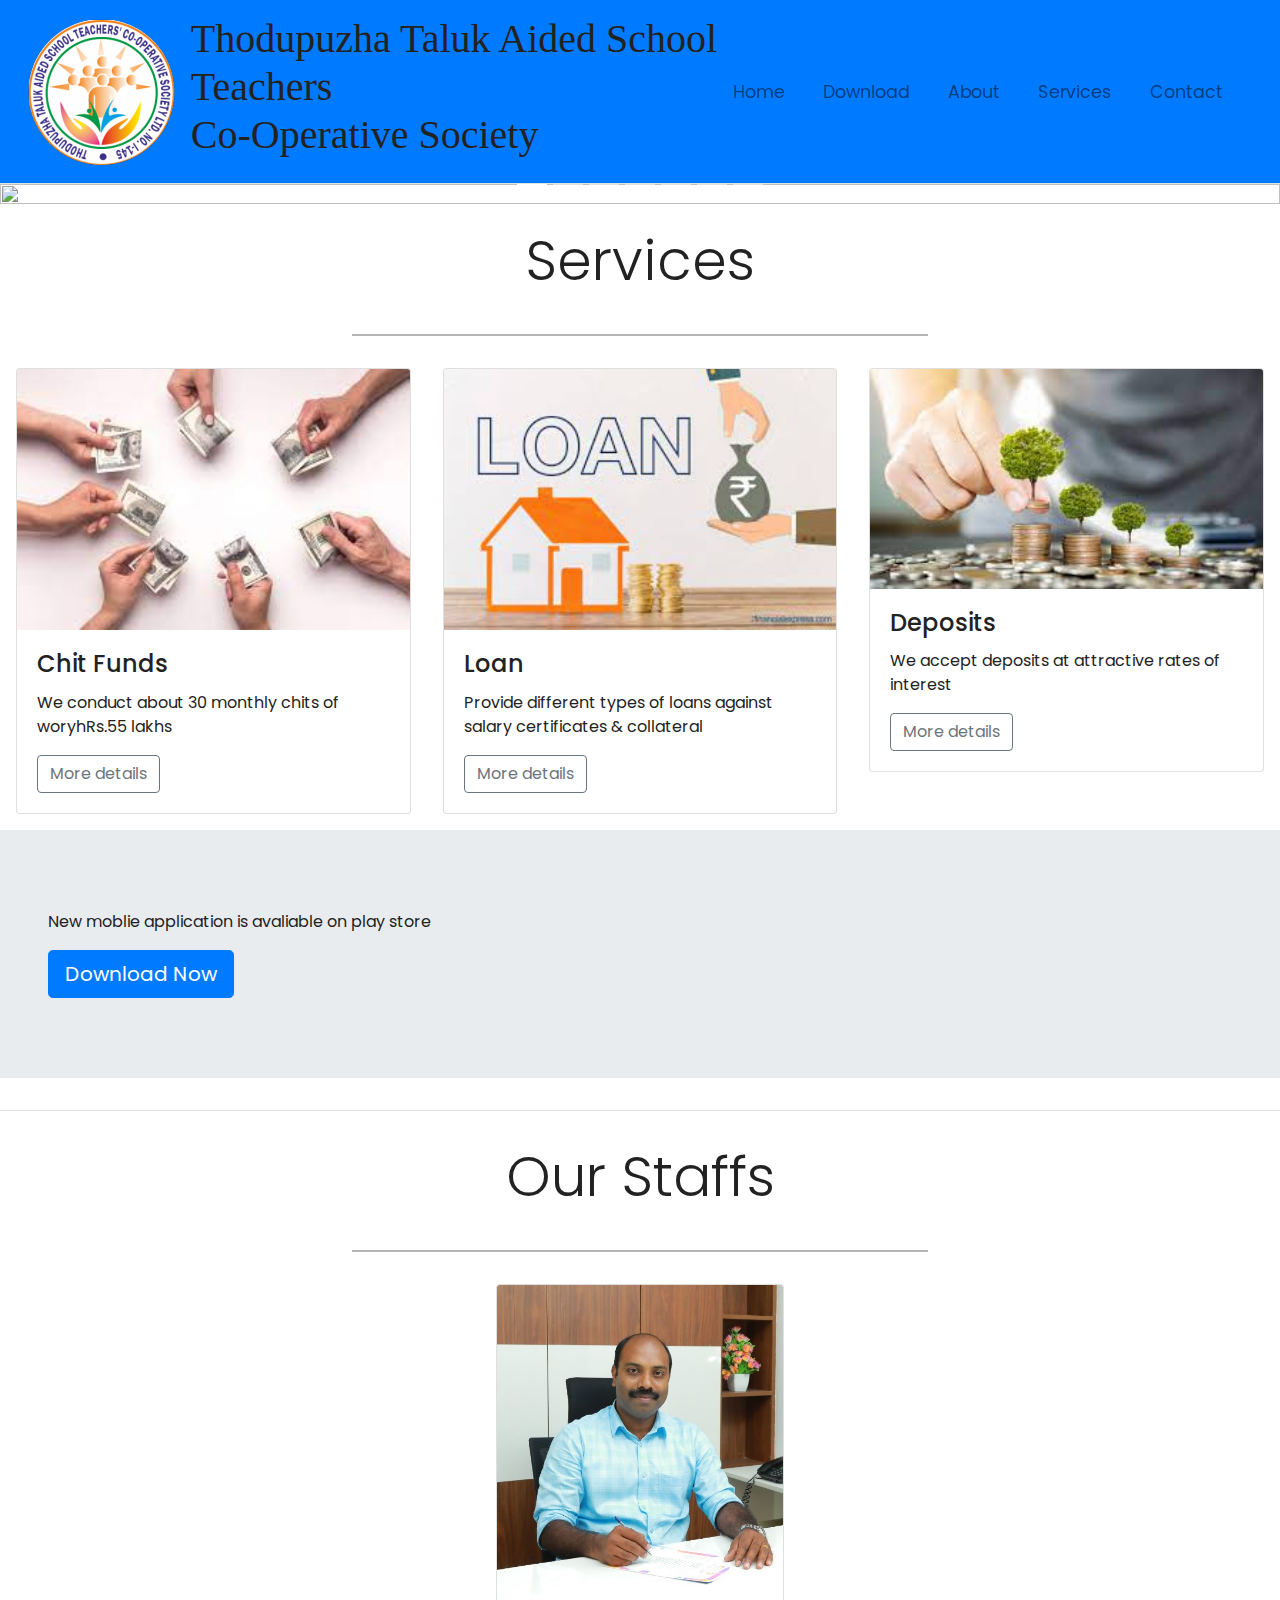
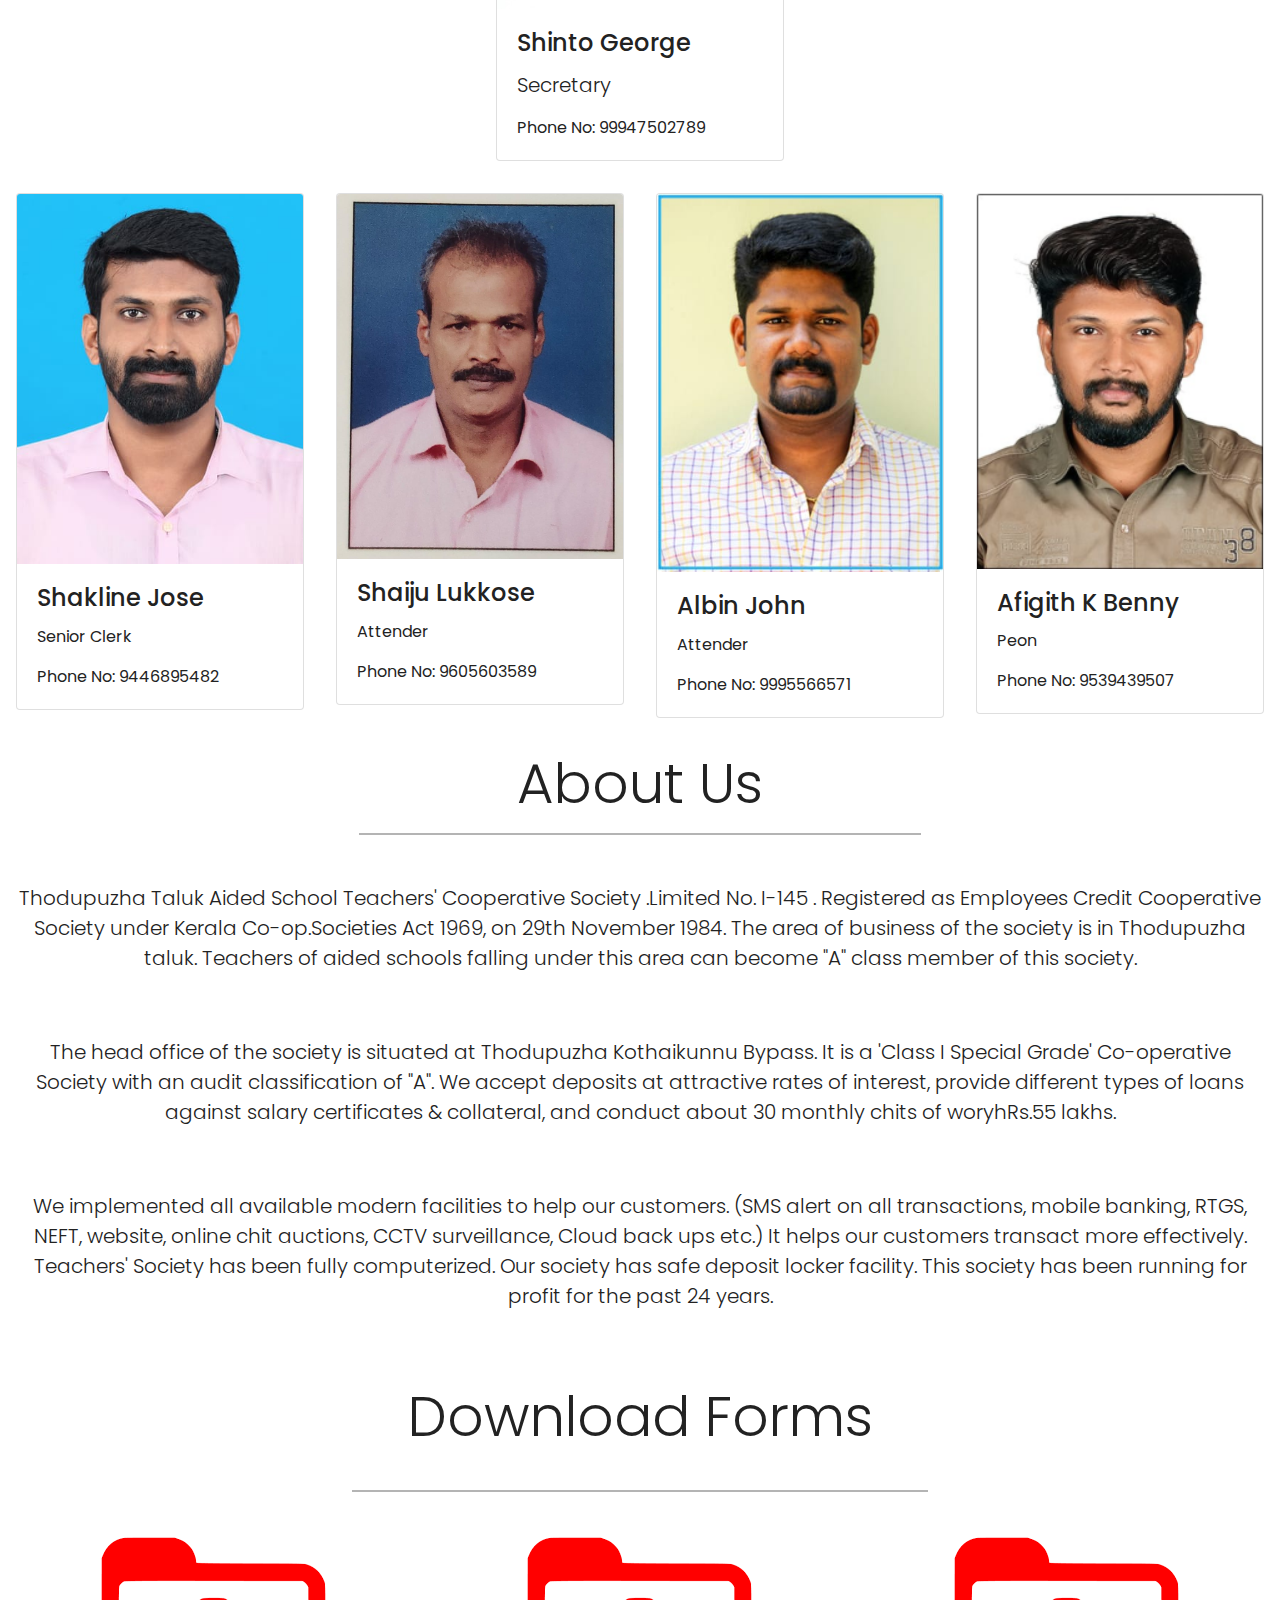
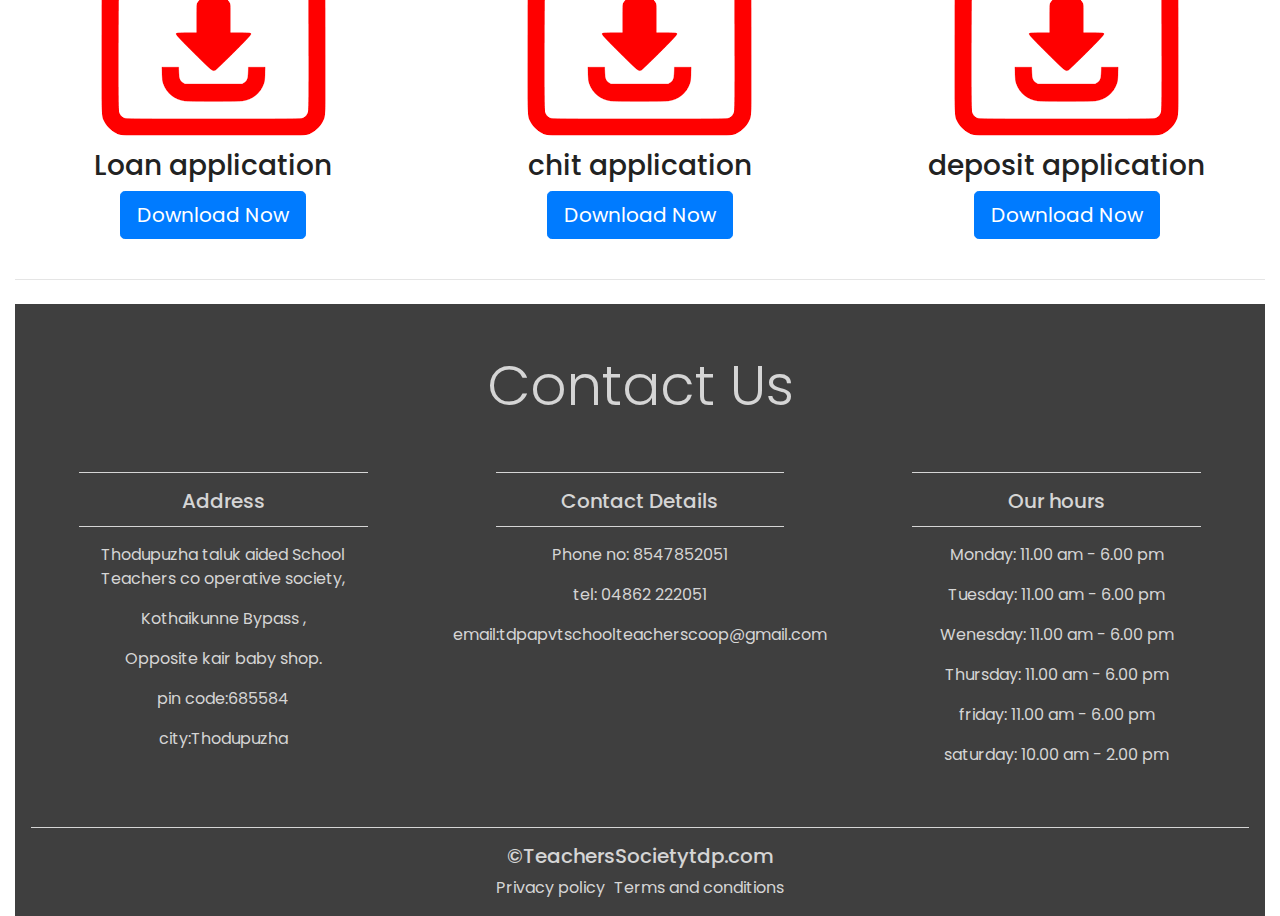
==== index.html @ 897fb033 "Add files via upload" ====
<!DOCTYPE html>
<html lang="en">
<head>
	<meta charset="utf-8">
	<meta name="viewport" content="width=device-width, initial-scale=1">
	<title>Thodupuzha Taluk Aided School Teachers Co-Operative Society</title>
    <link rel="icon" href="image\favicon.ico">
	<link rel="stylesheet" href="https://maxcdn.bootstrapcdn.com/bootstrap/4.0.0/css/bootstrap.min.css">
	<script src="https://ajax.googleapis.com/ajax/libs/jquery/3.3.1/jquery.min.js"></script>
	<script src="https://cdnjs.cloudflare.com/ajax/libs/popper.js/1.12.9/umd/popper.min.js"></script>
	<script src="https://maxcdn.bootstrapcdn.com/bootstrap/4.0.0/js/bootstrap.min.js"></script>
	<script src="https://use.fontawesome.com/releases/v5.0.8/js/all.js"></script>
	<link href="style.css" rel="stylesheet">
</head>
<body>
   
<!-- Navigation -->

        
        <nav class="navbar navbar-expand-md navbar-light  bg-primary nav-tabs nav-pills sticky-top">
    
        <div class="container-fluid">
            <a class="navbar-brand" href="#"><img src="image/Logo.png"></a>
            <h1 class="head"> Thodupuzha Taluk Aided School Teachers<br>Co-Operative Society</h1>
        <button class=" navbar-toggler" type="button" data-toggle="collapse"
     data-target="#navbarResponsive">
    <span class="navbar-toggler-icon"></span>
</button>    
   <div class="collapse navbar-collapse" id="navbarResponsive">
    <ul class="navbar-nav ml-auto">
        <li class="nav-item">
            <a class="nav-link" href="#" >Home</a>
        </li>
        <li class="nav-item">
            <a class="nav-link" href="#download">Download</a>
        </li>
        <li class="nav-item">
            <a class="nav-link" href="#about">About</a>
        </li>
        <li class="nav-item">
            <a class="nav-link" href="#services">Services</a>
        </li>
        <li class="nav-item">
            <a class="nav-link" href="#contact">Contact</a>
        </li>
    </ul>
   </div> 

  </div>
</nav>
    

<!--- Image Slider -->

<div id="slides" class="carousel slide" data-ride="carousel">
    <ul class="carousel-indicators">
        <li data-target ="#slides" data-slide-to="0" class="active"></li>
        <li data-target ="#slides" data-slide-to="1"></li>
        <li data-target ="#slides" data-slide-to="2"></li>
        <li data-target ="#slides" data-slide-to="3"></li>
        <li data-target ="#slides" data-slide-to="4"></li>
        <li data-target ="#slides" data-slide-to="5"></li>
        <li data-target ="#slides" data-slide-to="6"></li>
    </ul>
<div class="carousel-inner">
    <div class="carousel-item active">
        <img src="image\home1.JPG">
        <div class="carousel-caption">
            <h1 class="display-2">Thodupuzha

            </h1>
            <h3> Taluk Aided School Teachers Co-Operative Society</h3>
        </div>
    </div>
    <div class="carousel-item">
        <img src="image\home2.JPG">
    </div>
    <div class="carousel-item">
        <img src="image\home3.JPG">
    </div>
    <div class="carousel-item">
        <img src="image\home4.JPG">
    </div>
    <div class="carousel-item">
        <img src="image\home5.JPG">
    </div>
    <div class="carousel-item">
        <img src="image\home6.JPG">
    </div>
    <div class="carousel-item">
        <img src="image\home7.jpeg">
    </div>
    
</div>
</div>
</div>



<!--- services-->

<div class="container-fluid padding">
    <div class="row welcome text-center">
        <div class="col-12">
            <h1 id="services" class="display-4">Services</h1>
        </div>
        <hr class="hor">
    </div>
</div>

<div class="container-fluid padding">
    <div class="row padding">
        <div class="col-md-4">
            <div class="card">
                <img class="card-img-top"  src="image\chit.jpg">
                <div class="card-body">
                    <h4 class="card-title">Chit Funds</h4>
                    <p class="card-text">We conduct about 30 monthly chits of woryhRs.55 lakhs</p>
                    <a href="chit.html" class="btn btn-outline-secondary" >More details</a>
                </div>
            </div>
        </div>
        <div class="col-md-4">
            <div class="card">
                <img class="card-img-top"  src="image\loan.jpg">
                <div class="card-body">
                    <h4 class="card-title">Loan</h4>
                    <p class="card-text">Provide different types of loans against salary certificates & collateral</p>
                    <a href="loan.html" class="btn btn-outline-secondary" >More details</a>
                </div>
            </div>
        </div>
        
        <div class="col-md-4">
            <div class="card">
                <img class="card-img-top"  src="image\deposit.jpg">
                <div class="card-body">
                    <h4 class="card-title">Deposits</h4>
                    <p class="card-text">We accept deposits at attractive rates of interest</p>
                    <a href="deposit.html" class="btn btn-outline-secondary" >More details</a>
                </div>
            </div>
        </div>
    </div>
</div>
<!--- Jumbotron -->

<div class="container-fluid">
    <div class="row jumbotron">
        <div class="col-xs-12 col-sm-12 col-md-9 col-ig col-xl-10" margin="auto">
            <p "class="lead">New moblie application is avaliable on play store
            
           </p>
           <a href="#"><button type="button" class=" btn btn-primary btn-lg">Download Now</button></a>
        </div>
        
        

    </div>
</div>
<hr>
<!---Our Staff-->
<div class="container-fluid padding">
    <div class="row welcome text-center">
        <div class="col-12">
            <h1 id="services" class="display-4">Our Staffs</h1>
        </div>
        <hr class="hor">
    </div>
</div>
<div class="col-md-3 "style="margin:0 auto ;">
    <div class="card" ">
        <img class="card-img-top"  src="image\shinto.jpg">
        <div class="card-body">
            <h4 class="card-title">Shinto George</h4>
            <p class="card-text lead" >Secretary</p>
            <p class="card-text">Phone No: 99947502789</p>
        </div>
    </div>
</div>

<div class="container-fluid padding">
    <div class="row padding">
        
        <div class="col-md-3">
            <div class="card">
                <img class="card-img-top"  src="image\Shankline.jpg">
                <div class="card-body">
                    <h4 class="card-title">Shakline Jose</h4>
                    <p class="card-text " >Senior Clerk</p>
                    <p class="card-text">Phone No: 9446895482</p>
                </div>
            </div>
        </div>
        <div class="col-md-3">
            <div class="card">
                <img class="card-img-top"  src="image\shaiju.jpg">
                <div class="card-body">
                    <h4 class="card-title">Shaiju Lukkose </h4>
                    <p class="card-text">Attender</p>
                    <p class="card-text">Phone No: 9605603589</p>
                </div>
            </div>
        </div>
        <div class="col-md-3">
            <div class="card">
                <img class="card-img-top"  src="image\albin.jpg">
                <div class="card-body">
                    <h4 class="card-title">Albin John</h4>
                    <p class="card-text" >Attender</p>
                    <p class="card-text">Phone No: 9995566571</p>
                </div>
            </div>
        </div>
        <div class="col-md-3">
            <div class="card">
                <img class="card-img-top"  src="image\afi.png">
                <div class="card-body">
                    <h4 class="card-title">Afigith K Benny</h4>
                    <p class="card-text" >Peon</p>
                    <p class="card-text">Phone No: 9539439507</p>
                </div>
            </div>
        </div>
        
    </div>
</div>
<!--- About us -->

<div class="container-fluid padding">
    <div class="row welcome text-center">
        <div class="col-12">
            <h1 id="about" class="display-4">About Us</h1>
            <hr class="hor">
        </div>
        <hr>
        <div class="col-12">
           
                      <p class="lead">Thodupuzha Taluk Aided School Teachers' Cooperative Society .Limited No. I-145 . 
                        Registered as Employees Credit Cooperative Society under Kerala Co-op.Societies Act 1969, on 29th November 1984. 
                        The area of ​​business of the society is in Thodupuzha taluk.
                          Teachers of aided schools falling under this area can become "A" class member of this society. </p><br><br>
                         <p class="lead">The head office of the society is situated at Thodupuzha Kothaikunnu Bypass.                     
                        It is a 'Class I Special Grade' Co-operative Society with an audit classification of "A". 
                          We accept deposits at attractive rates of interest, provide different types of loans against salary certificates & collateral,
                           and conduct about 30 monthly chits of woryhRs.55 lakhs.</p><br><br>
                      
                        <p class="lead"> 
                           We implemented all available modern facilities to help our customers.  (SMS alert on all transactions, mobile banking, RTGS, NEFT, website, online chit auctions, CCTV surveillance, Cloud back ups etc.) It helps our customers  transact more effectively.  Teachers' Society has been fully computerized.  Our society has safe deposit locker facility.  This society has been running for profit for the past 24 years.
                        </p><br>
                  </div>
                 
                 
            </p>
        </div>
       
    </div>
   
</div>


<!--- Download -->

<div class="container-fluid padding">
    <div class="row welcome text-center">
        <div class="col-12">
            <h1 id="download" class="display-4">Download Forms</h1>
        </div>
        <hr class="hor">
    </div>
</div>

<div class="container-fluid padding">
    <div class="row text-center padding">
        <div class="col-xs-12 col-sm-6 col-md-4">
            <img src="image\pdficon.png">
            <h3>Loan application</h3>
            <a href="Forms\forms.pdf " download="true"><button type="button" class=" btn btn-primary btn-lg">Download Now</button></a>

        </div>
        <div class="col-xs-12 col-sm-6 col-md-4">
            <img src="image\pdficon.png">
            <h3>chit application</h3>
            <a href="Forms\forms.pdf " download="true"><button type="button" class=" btn btn-primary btn-lg">Download Now</button></a>

        </div>
        <div class="col-xs-12 col-sm-6 col-md-4">
            <img src="image\pdficon.png">
            <h3>deposit application</h3>
            <a href="Forms\forms.pdf " download="true"><button type="button" class=" btn btn-primary btn-lg">Download Now</button></a>

        </div>
    </div>
    <hr class="my-4">



<!--- Footer -->

<footer>
    <div class="container-fluid padding">
        <div class="row welcome text-center">
            <div class="col-12">
                <h1 id="contact" class="display-4">Contact Us</h1>
            </div>
            
        </div>
    </div>
    <div class="container-fluid padding">
    <div class="row text-center">
        
        <div class="col-md-4">
            <hr class="light">
            <h5>
                Address
            </h5>
            <hr class="light">
            <p>Thodupuzha taluk aided School <br>Teachers co operative society,</p>
            <p>Kothaikunne Bypass ,</p>
                <p>  Opposite kair baby shop.</p>
                <p></p>pin code:685584</p>
                <p>city:Thodupuzha</p>
            
           
            </div>

            <div class="col-md-4">
                <hr class="light">
                <h5>
                   Contact Details
                </h5>
                <hr class="light">
                <p>Phone no: 8547852051</p>
                <p>tel: 04862 222051</p>
                <p>email:<a href="tdpapvtschoolteacherscoop@gmail.com">tdpapvtschoolteacherscoop@gmail.com</a></p>
                <p></p>
             </div>
             <div class="col-md-4">
                <hr class="light">
                <h5>
                    Our hours
                </h5>
                <hr class="light">
                <p>Monday: 11.00 am - 6.00 pm</p>
                <p>Tuesday: 11.00 am - 6.00 pm</p>
                <p>Wenesday: 11.00 am - 6.00 pm</p>
                <p>Thursday: 11.00 am - 6.00 pm</p>
                <p>friday: 11.00 am - 6.00 pm</p>
                <p>saturday: 10.00 am - 2.00 pm</p>
                
                </div>
        <div class="col-md-12">
            <hr class="light-100">
            <h5>&copy;TeachersSocietytdp.com</h5>
            
            <a href="#" >Privacy policy</a>
            <a href="#" style="margin-left: 5px;">Terms and conditions</a>
        </div>
       
    </div>
    </div>
    </div>
</footer>



</body>
</html>
---- style.css ----
@import url('https://fonts.googleapis.com/css?family=Poppins:400,500,700');

html,body{
    font-family: 'poppins',sans-serif;
    height: 100%;
    width: 100%;
    color: #222;


}
.navbar{
    padding: .8rem;

}
.navbar-nav li{
    padding-right: 20px;
}
.nav-link{
    font-size: 1.1em !important;
}

.carousel-inner img{
    width: 100%;
    height: 10%;   
}
.carousel-caption h1{
    
    font-size: 500%;
    text-transform: uppercase;
    text-shadow: 1px 1px 15px #000;
}

.carousel-caption h3{
    font-size: 200%;
    font-weight: 500;
    text-shadow: 1px 1px 10px #000;
   
}

.jumbotron{
    border-radius: 0;
}
.fun{
    width:100%;
}

.hor{
    border-top:2px solid #b4b4b4 ;
    width: 45%;
}
footer{
    background-color: #3f3f3f;
    color: #d5d5d5;
    padding-top:2rem;
}
hr.light{
    border-top:1px solid #d5d5d5;
    width:75%;
    margin-top: .8rem;
    margin-bottom: 1rem;
}
footer a{
    color:#d5d5d5
}

hr.light-100{
    border-top:1px solid #d5d5d5;
    width:75%;
    margin-top: .8rem;
    margin-bottom: 1rem;
    width:100%;
}








/*---Media Queries --*/
@media (max-width: 992px) {

  }
@media (max-width: 768px) {
    .carousel-caption h1{
    
        font-size: 350%;
       
    }
 
    
    .carousel-caption h3{
        font-size: 140%;
        font-weight: 400;
        
       
    }
    .display-4{
        font-size: 200%;
    }
  
}
@media (max-width: 576px) {
    .carousel-caption h1{
    
        font-size:250%;
       
    }
    
    .carousel-caption h3{
        font-size: 110%;
       
        
       
    }
  
}

.head{
    font-family:Georgia, 'Times New Roman', Times, serif;
}
/*---Firefox Bug Fix --*/
.carousel-item {
  transition: -webkit-transform 0.5s ease;
  transition: transform 0.5s ease;
  transition: transform 0.5s ease, -webkit-transform 0.5s ease;
  -webkit-backface-visibility: visible;
  backface-visibility: visible;
}
/*--- Fixed Background Image --*/
figure {
  position: relative;
  width: 100%;
  height: 60%;
  margin: 0!important;
}
.fixed-wrap {
  clip: rect(0, auto, auto, 0);
  position: absolute;
  top: 0;
  left: 0;
  width: 100%;
  height: 100%;
}
#fixed {
  background-image: url('img/mac.png');
  position: fixed;
  display: block;
  top: 0;
  left: 0;
  width: 100%;
  height: 100%;
  background-size: cover;
  background-position: center center;
  -webkit-transform: translateZ(0);
          transform: translateZ(0);
  will-change: transform;
}
/*--- Bootstrap Padding Fix --*/
[class*="col-"] {
    padding: 1rem;
}




/*
Extra small (xs) devices (portrait phones, less than 576px)
No media query since this is the default in Bootstrap

Small (sm) devices (landscape phones, 576px and up)
@media (min-width: 576px) { ... }

Medium (md) devices (tablets, 768px and up)
@media (min-width: 768px) { ... }

Large (lg) devices (desktops, 992px and up)
@media (min-width: 992px) { ... }

Extra (xl) large devices (large desktops, 1200px and up)
@media (min-width: 1200px) { ... }
*/
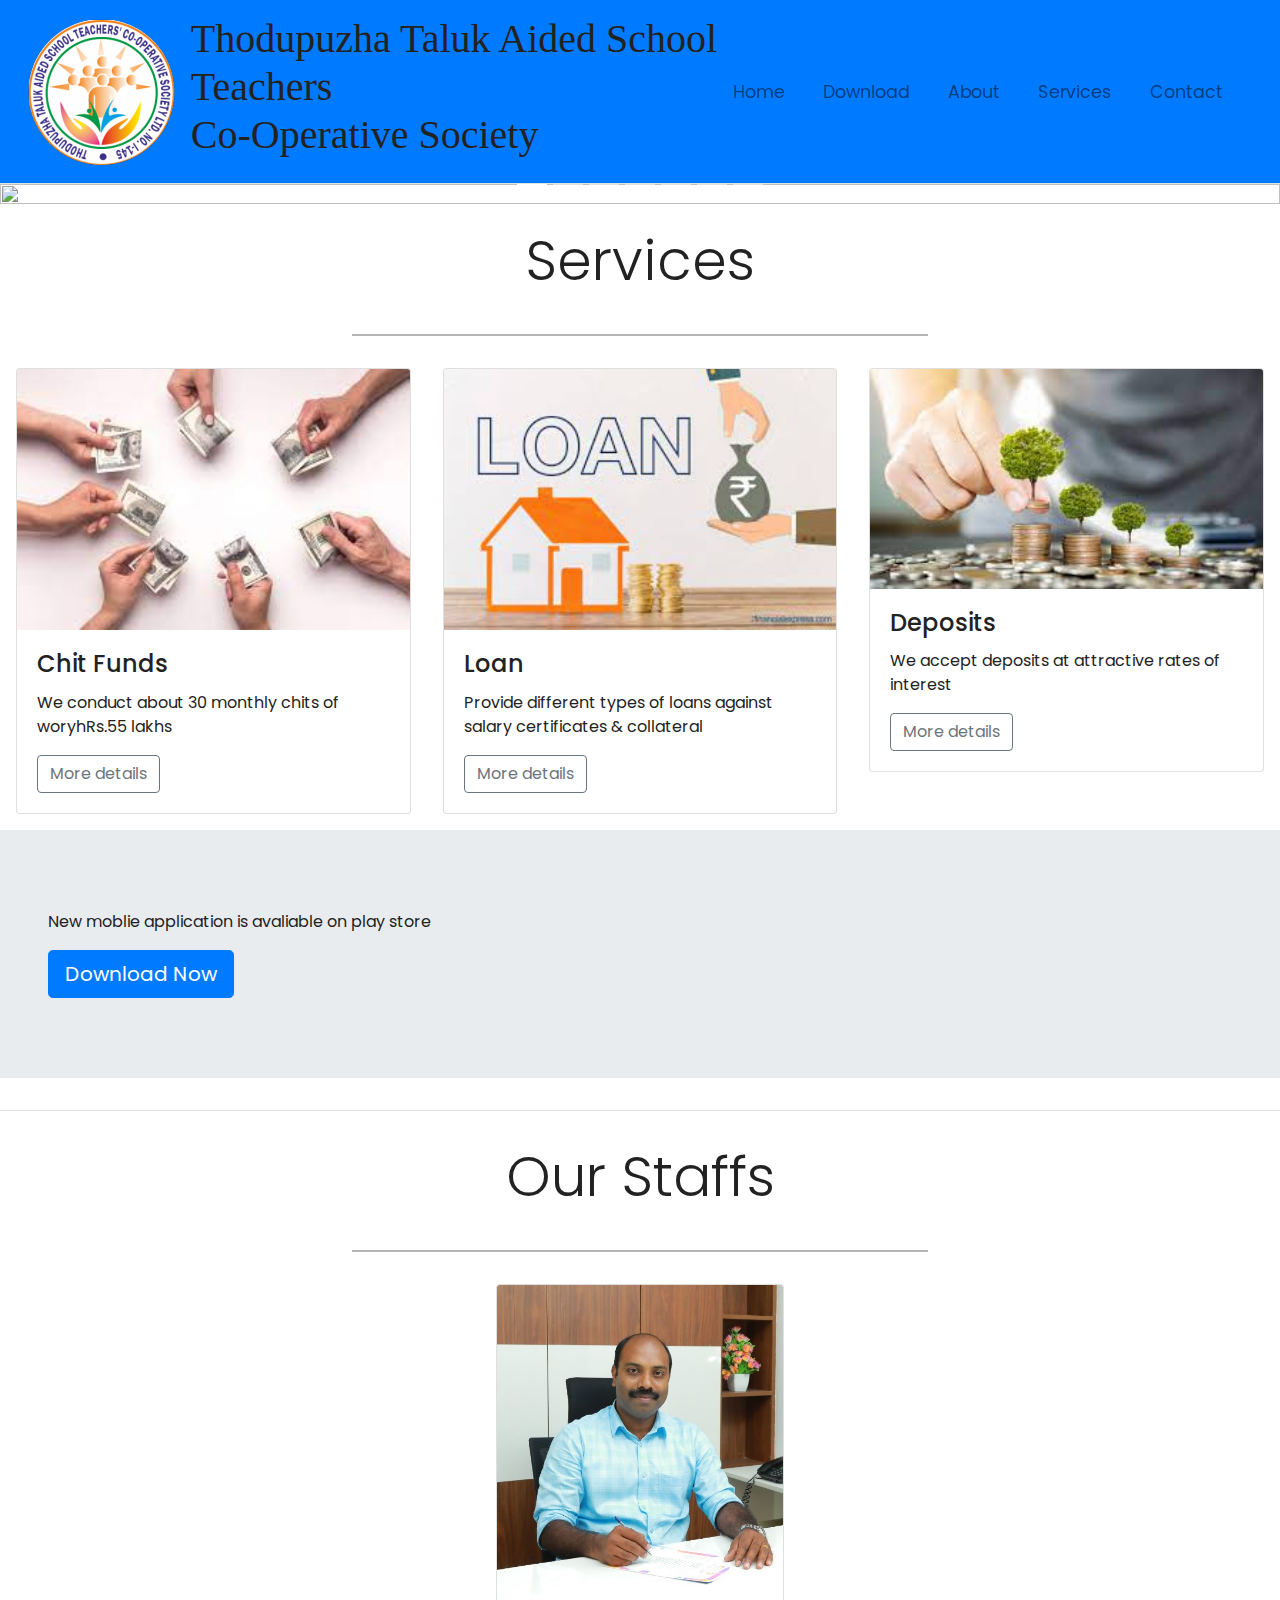
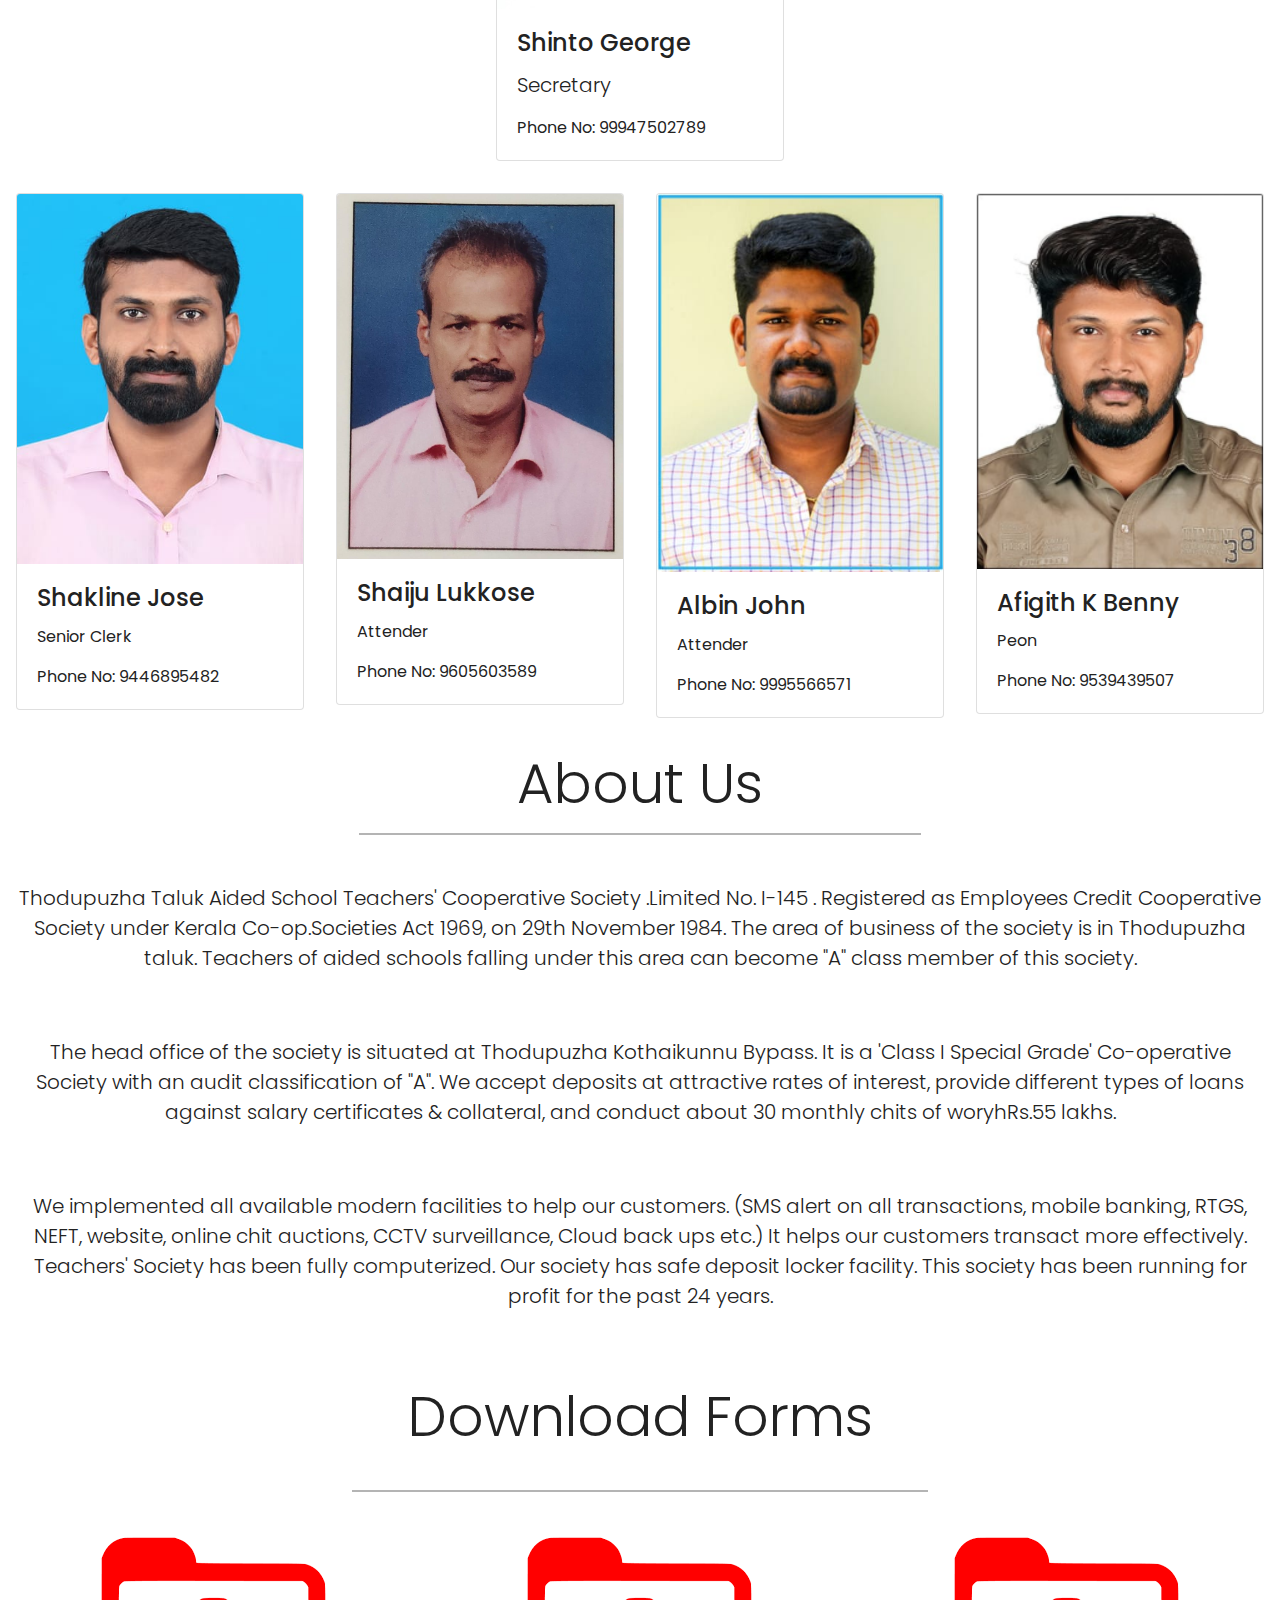
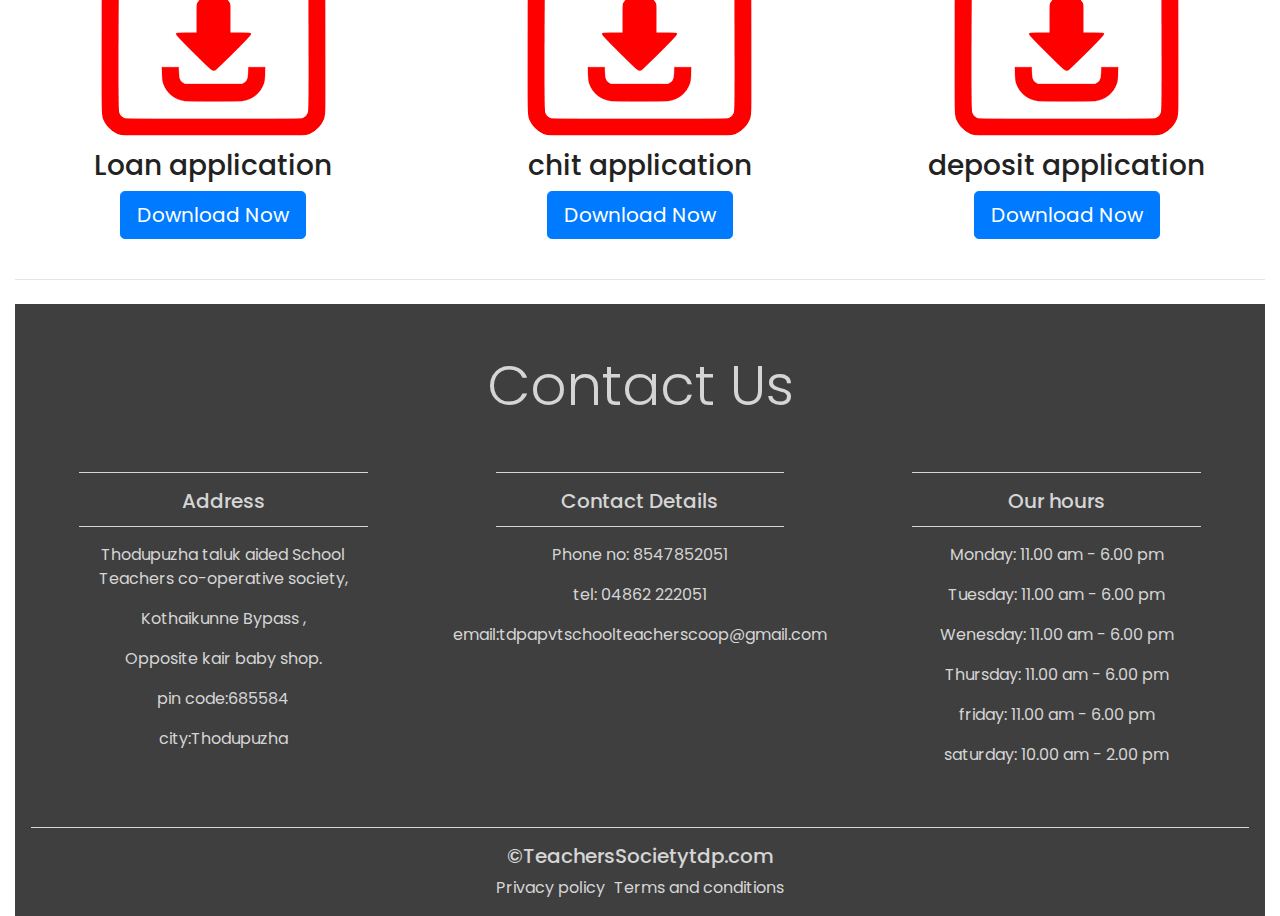
==== commit 74feb505: "Add files via upload" ====
--- a/index.html
+++ b/index.html
@@ -316,7 +316,7 @@
                 Address
             </h5>
             <hr class="light">
-            <p>Thodupuzha taluk aided School <br>Teachers co operative society,</p>
+            <p>Thodupuzha taluk aided School <br>Teachers co-operative society,</p>
             <p>Kothaikunne Bypass ,</p>
                 <p>  Opposite kair baby shop.</p>
                 <p></p>pin code:685584</p>
@@ -354,8 +354,8 @@
             <hr class="light-100">
             <h5>&copy;TeachersSocietytdp.com</h5>
             
-            <a href="#" >Privacy policy</a>
-            <a href="#" style="margin-left: 5px;">Terms and conditions</a>
+            <a href="privacypolicy.html" >Privacy policy</a>
+            <a href="termsnconditions.html" style="margin-left: 5px;">Terms and conditions</a>
         </div>
        
     </div>
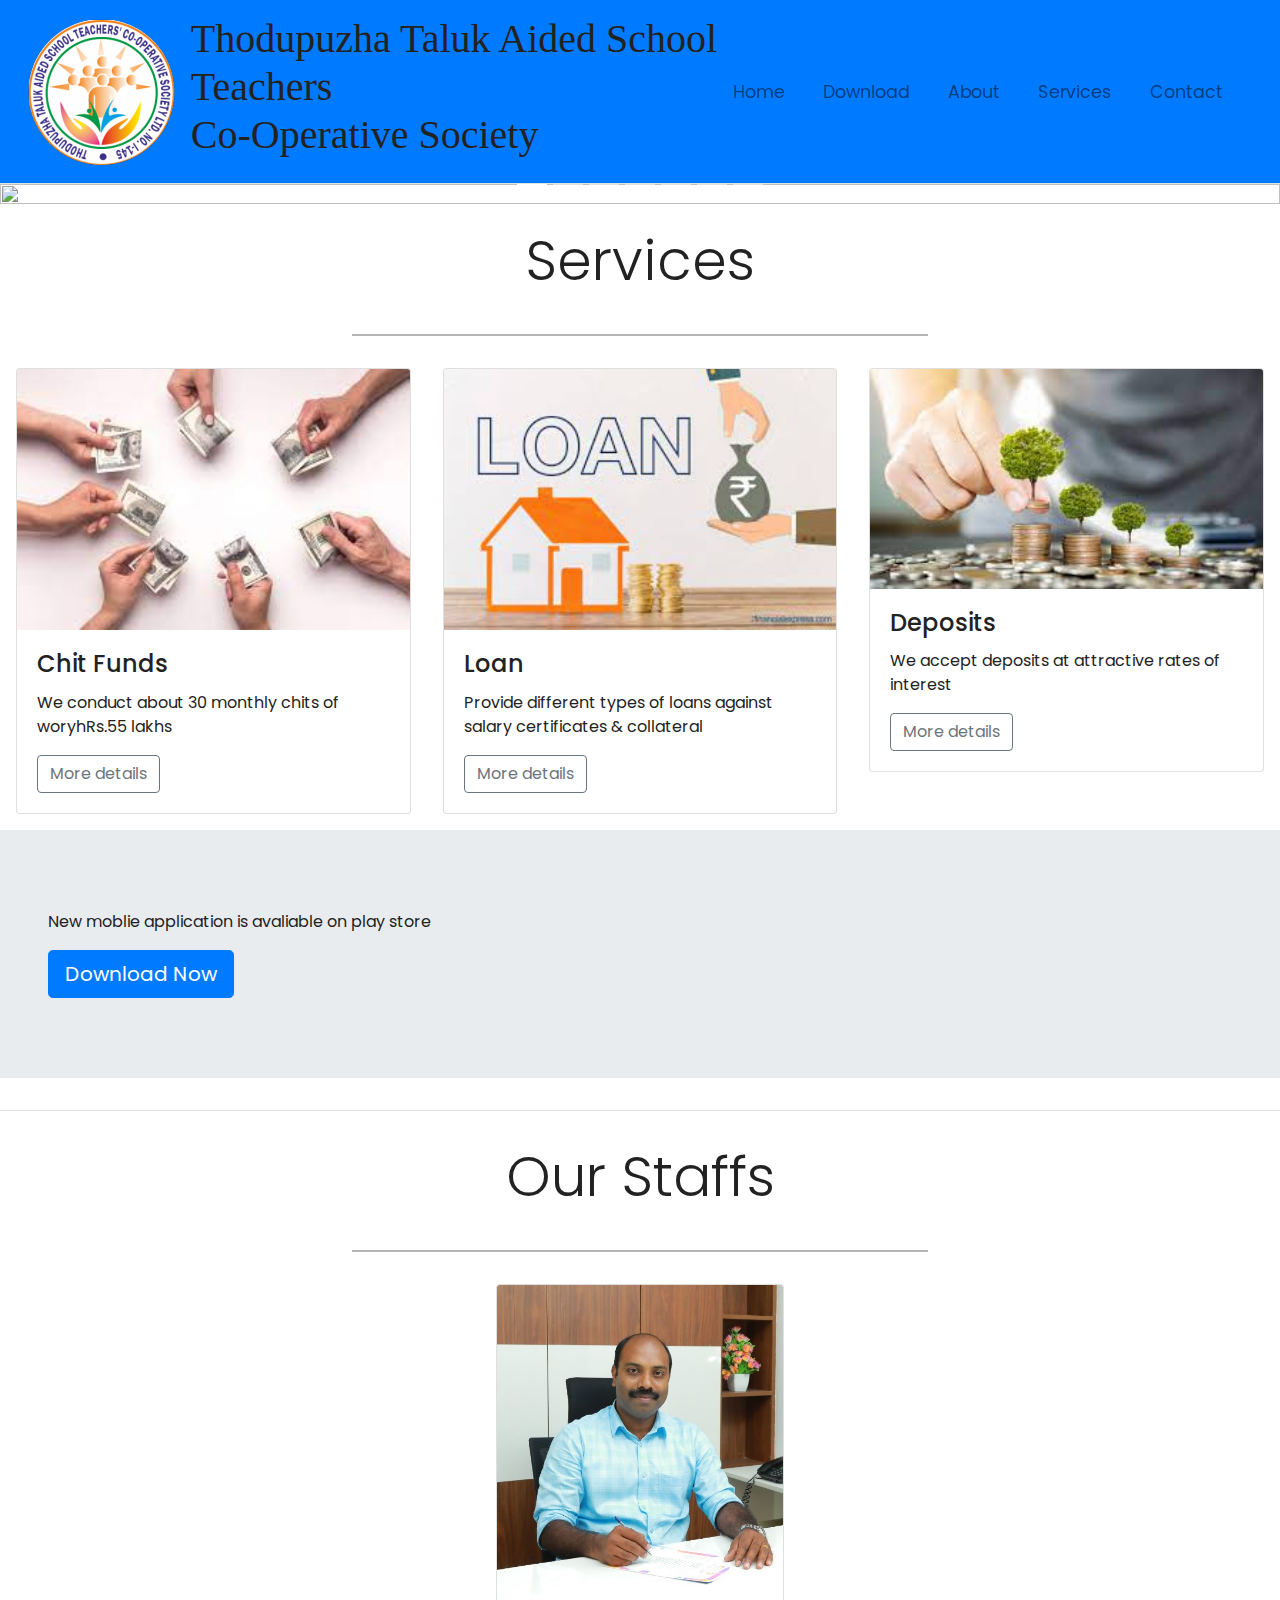
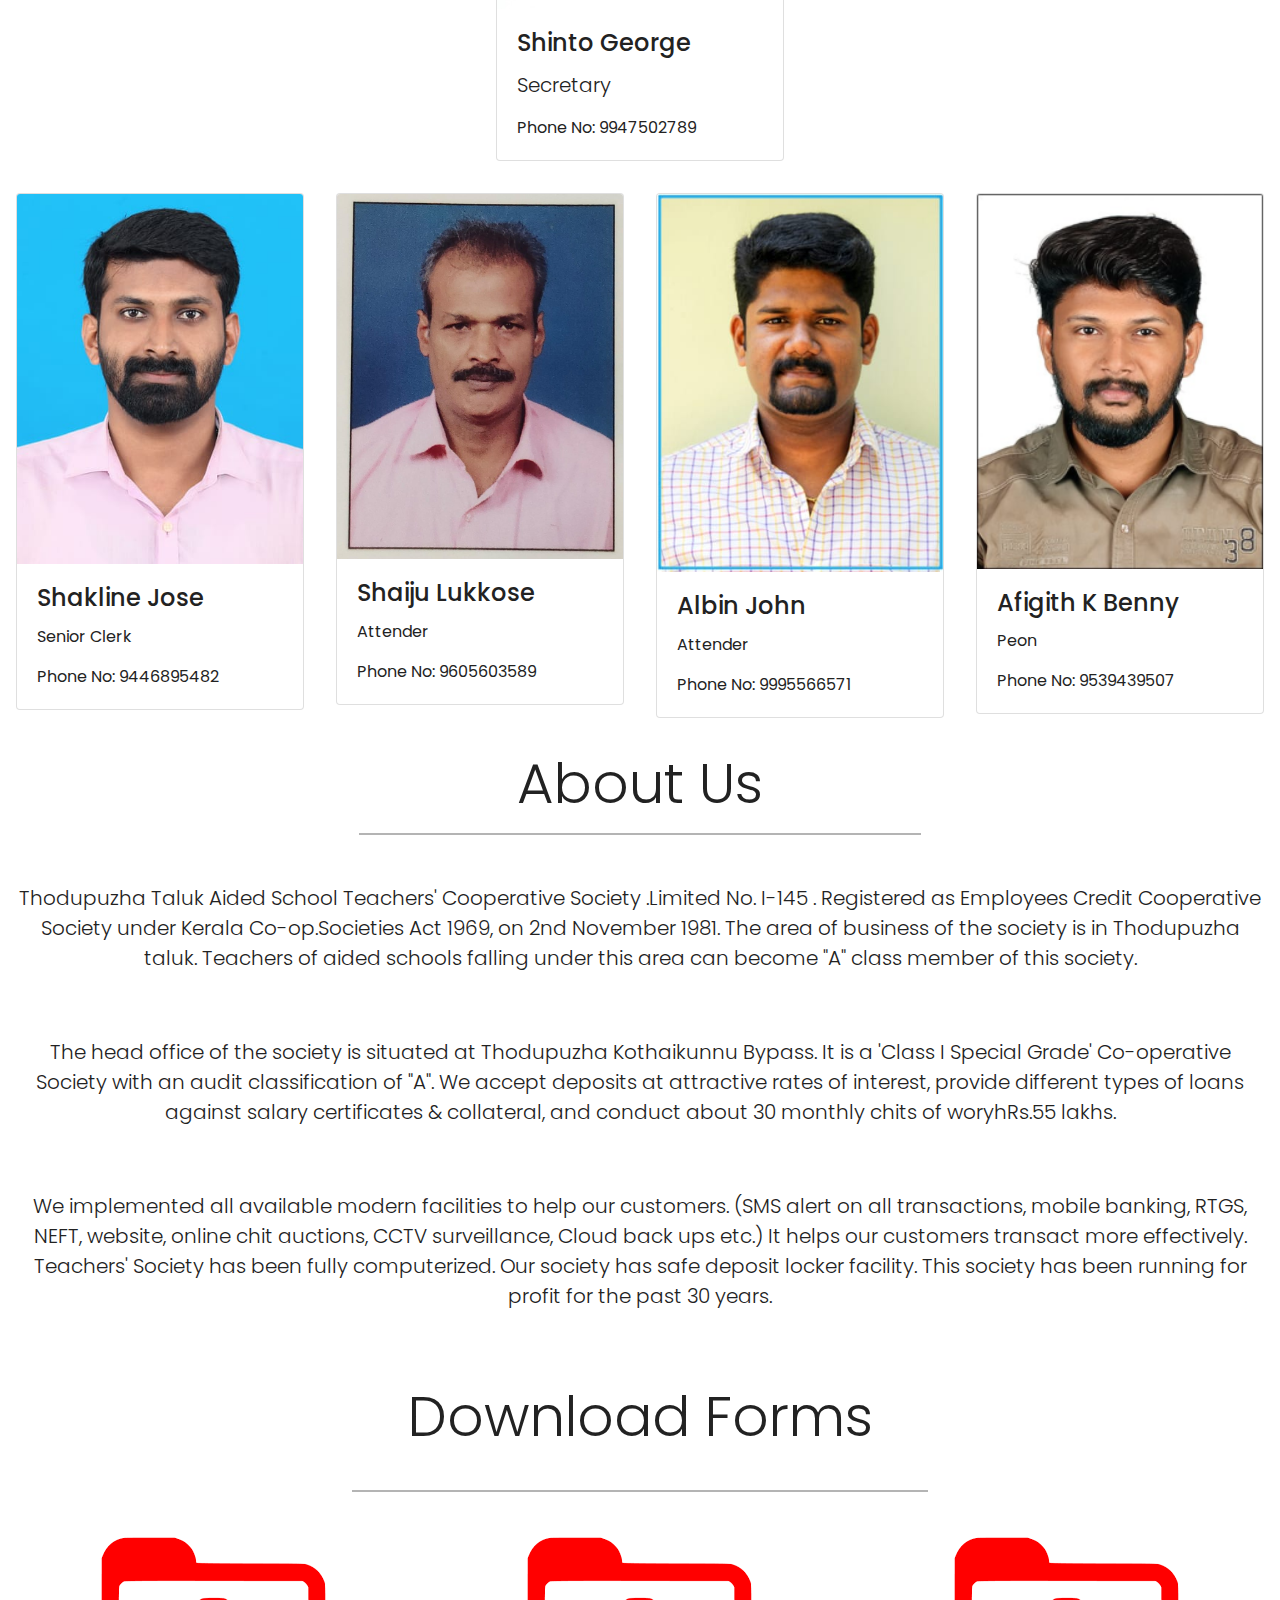
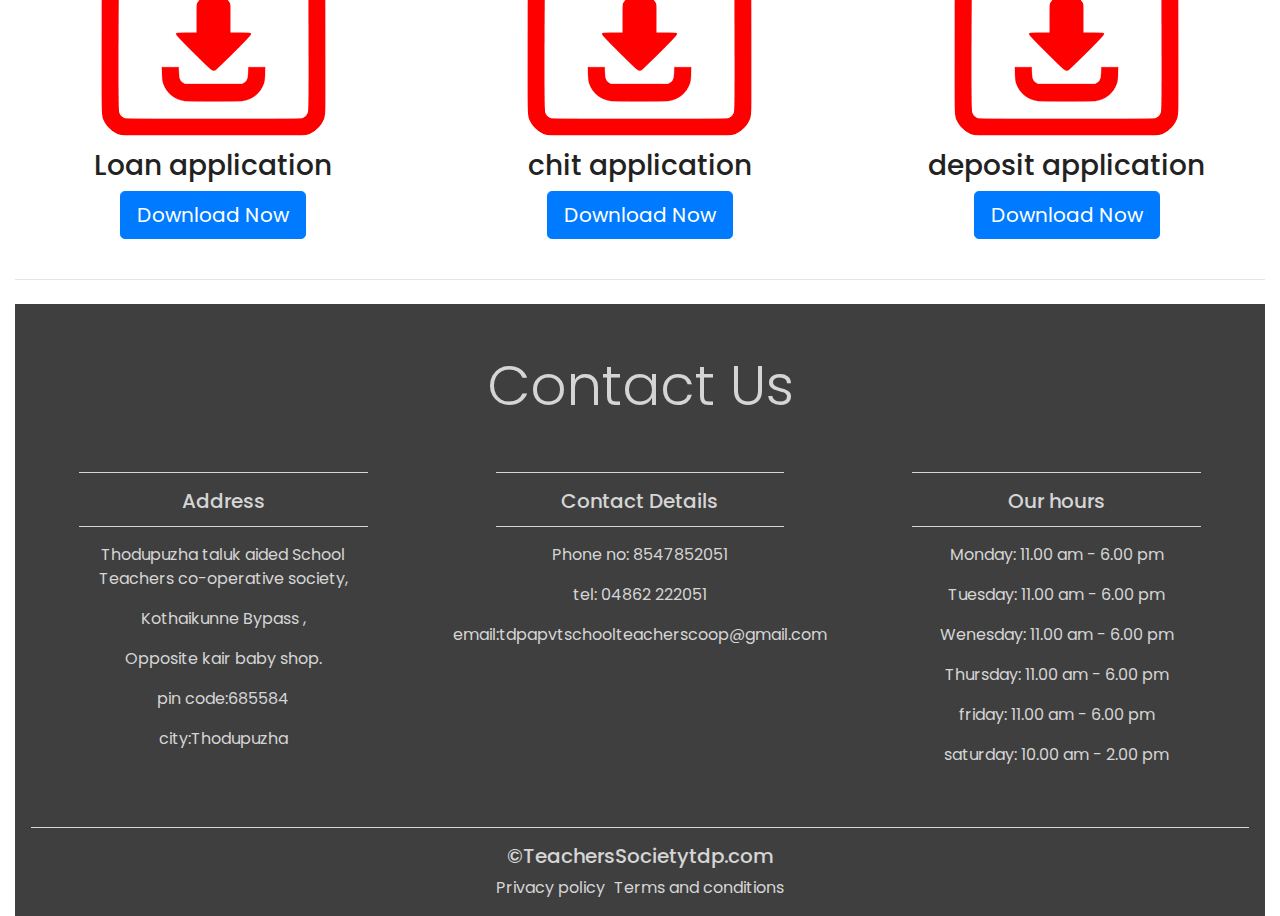
==== commit ee5a844b: "Add files via upload" ====
--- a/index.html
+++ b/index.html
@@ -175,7 +175,7 @@
         <div class="card-body">
             <h4 class="card-title">Shinto George</h4>
             <p class="card-text lead" >Secretary</p>
-            <p class="card-text">Phone No: 99947502789</p>
+            <p class="card-text">Phone No: 9947502789</p>
         </div>
     </div>
 </div>
@@ -238,7 +238,7 @@
         <div class="col-12">
            
                       <p class="lead">Thodupuzha Taluk Aided School Teachers' Cooperative Society .Limited No. I-145 . 
-                        Registered as Employees Credit Cooperative Society under Kerala Co-op.Societies Act 1969, on 29th November 1984. 
+                        Registered as Employees Credit Cooperative Society under Kerala Co-op.Societies Act 1969, on 2nd November 1981. 
                         The area of ​​business of the society is in Thodupuzha taluk.
                           Teachers of aided schools falling under this area can become "A" class member of this society. </p><br><br>
                          <p class="lead">The head office of the society is situated at Thodupuzha Kothaikunnu Bypass.                     
@@ -247,7 +247,7 @@
                            and conduct about 30 monthly chits of woryhRs.55 lakhs.</p><br><br>
                       
                         <p class="lead"> 
-                           We implemented all available modern facilities to help our customers.  (SMS alert on all transactions, mobile banking, RTGS, NEFT, website, online chit auctions, CCTV surveillance, Cloud back ups etc.) It helps our customers  transact more effectively.  Teachers' Society has been fully computerized.  Our society has safe deposit locker facility.  This society has been running for profit for the past 24 years.
+                           We implemented all available modern facilities to help our customers.  (SMS alert on all transactions, mobile banking, RTGS, NEFT, website, online chit auctions, CCTV surveillance, Cloud back ups etc.) It helps our customers  transact more effectively.  Teachers' Society has been fully computerized.  Our society has safe deposit locker facility.  This society has been running for profit for the past 30 years.
                         </p><br>
                   </div>
                  
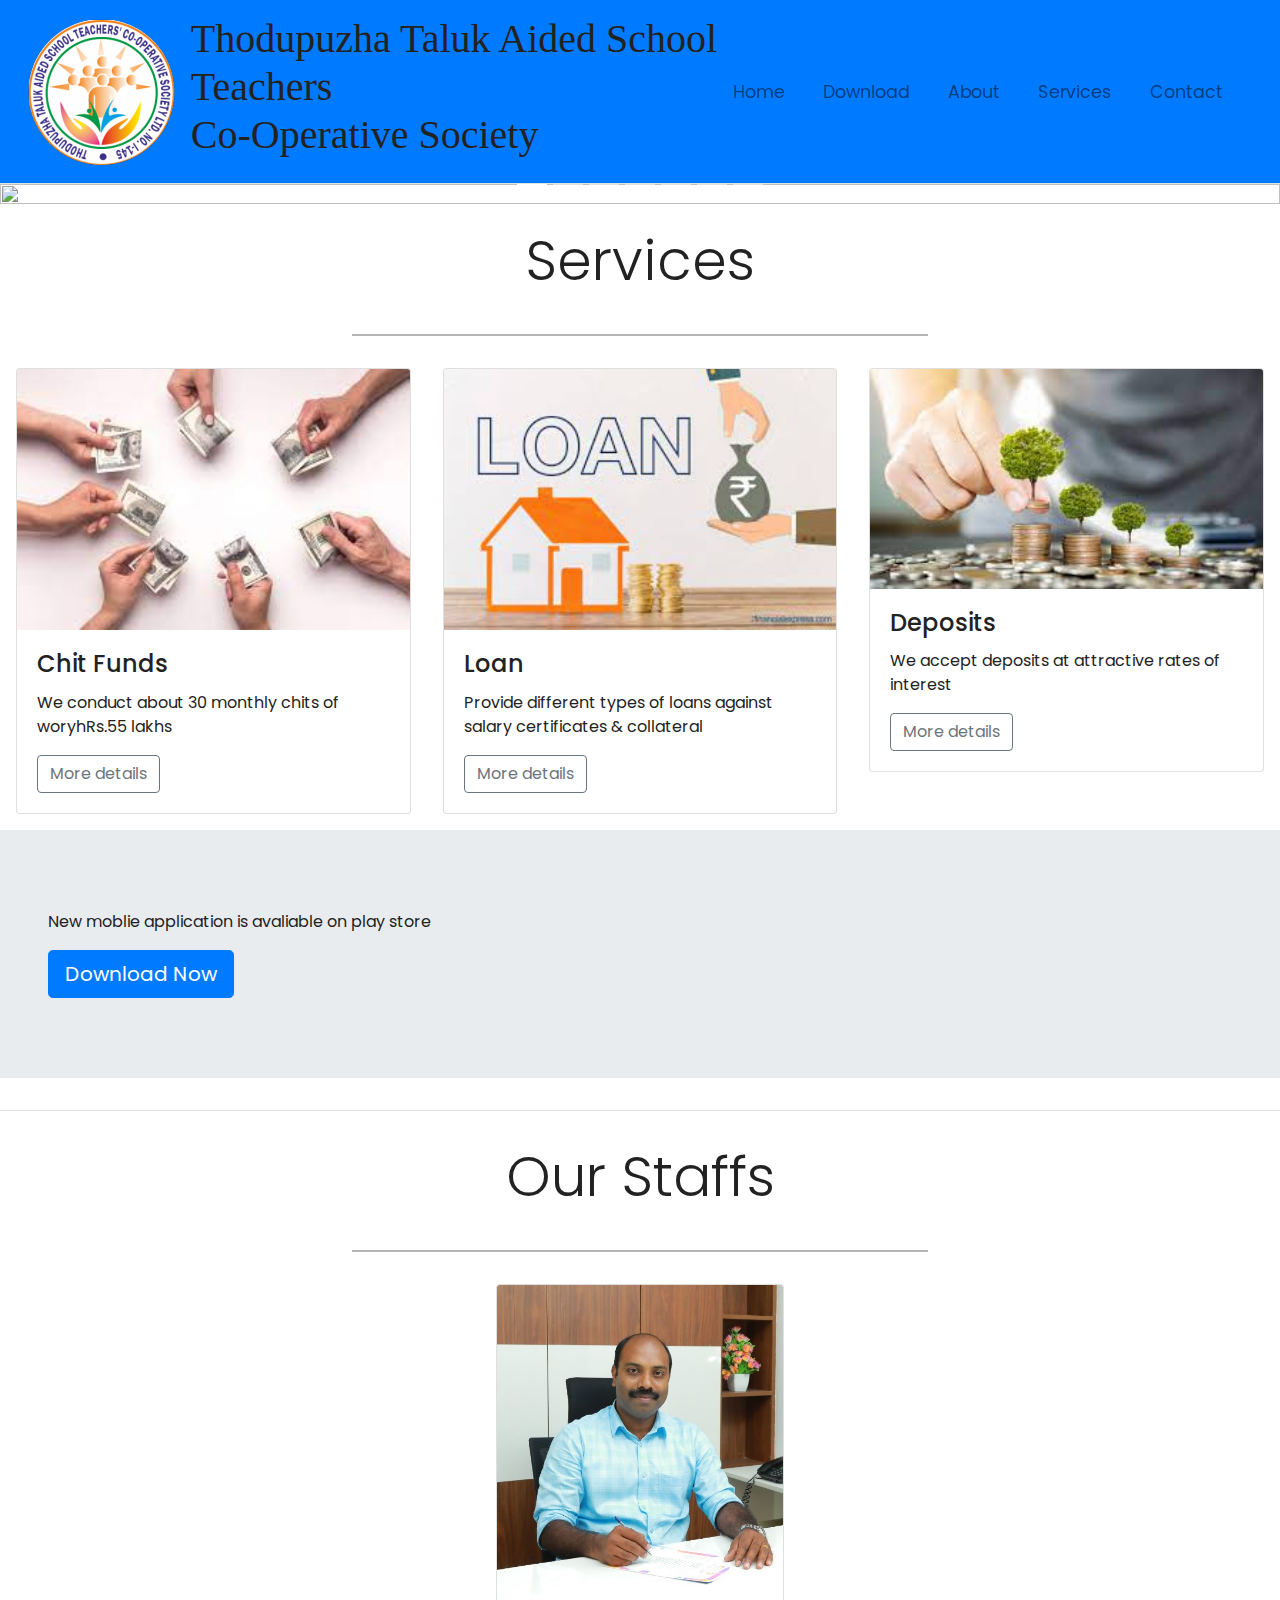
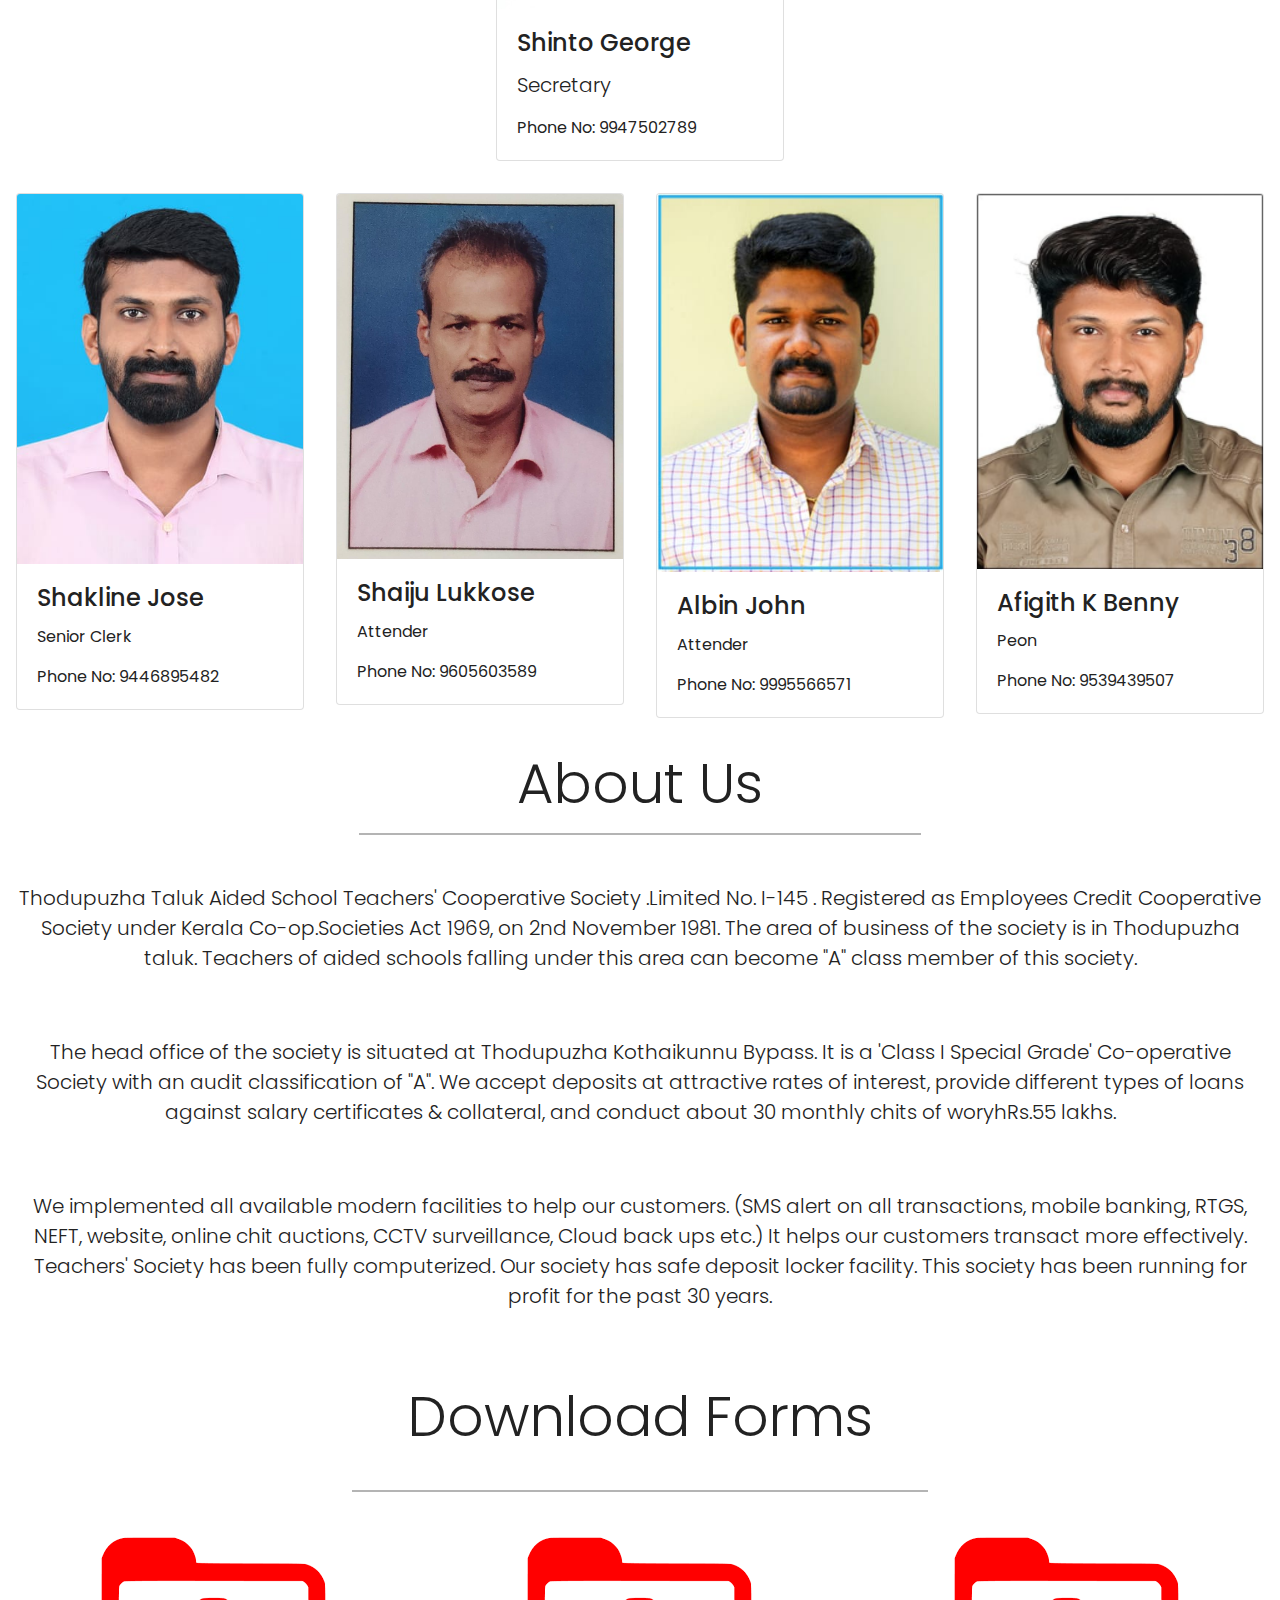
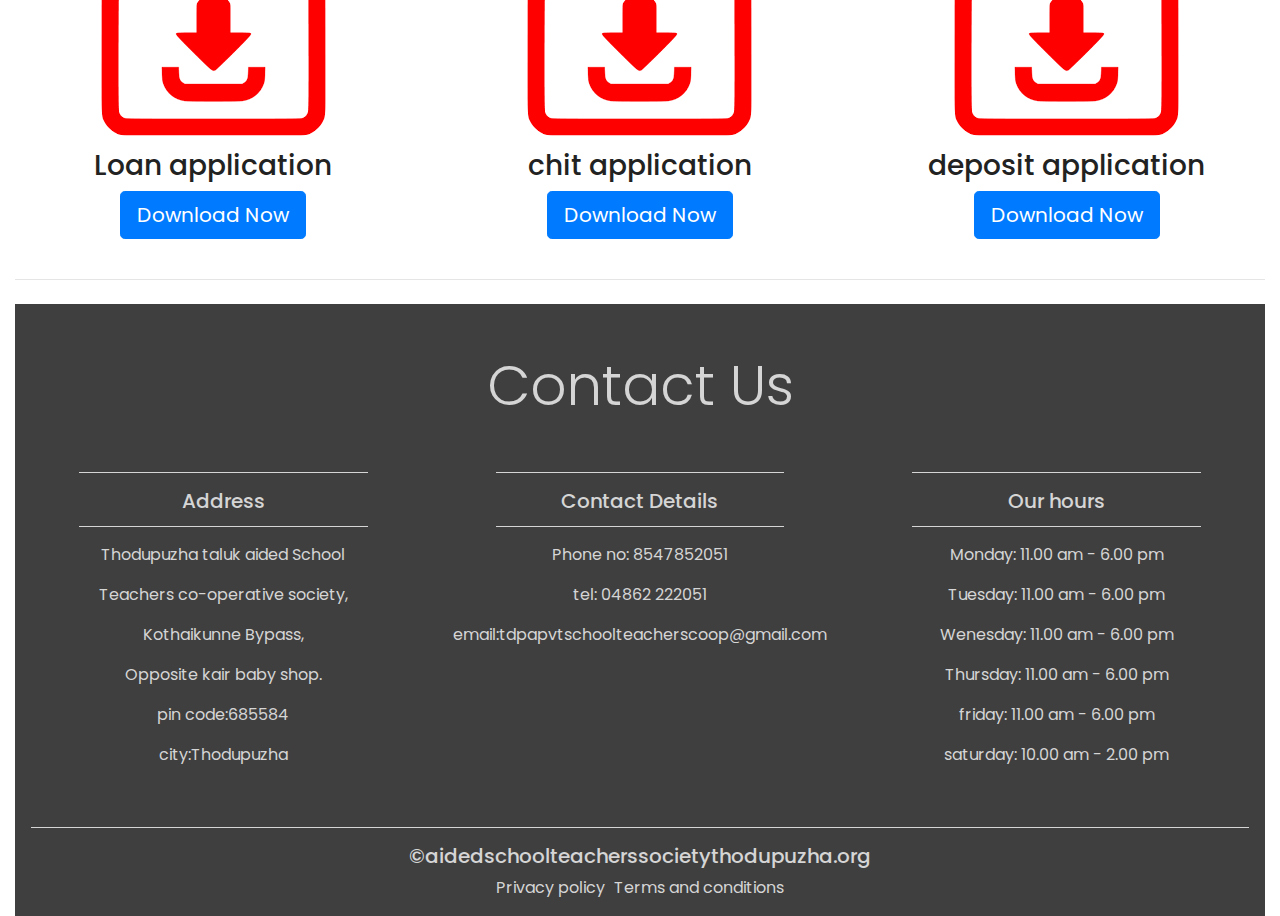
==== commit 04d703e0: "Update index.html" ====
--- a/index.html
+++ b/index.html
@@ -316,9 +316,10 @@
                 Address
             </h5>
             <hr class="light">
-            <p>Thodupuzha taluk aided School <br>Teachers co-operative society,</p>
-            <p>Kothaikunne Bypass ,</p>
-                <p>  Opposite kair baby shop.</p>
+            <p>Thodupuzha taluk aided School </p>
+		<p>Teachers co-operative society,</p>
+            <p>Kothaikunne Bypass,</p>
+                <p>Opposite kair baby shop.</p>
                 <p></p>pin code:685584</p>
                 <p>city:Thodupuzha</p>
             
@@ -352,7 +353,7 @@
                 </div>
         <div class="col-md-12">
             <hr class="light-100">
-            <h5>&copy;TeachersSocietytdp.com</h5>
+            <h5>&copy;aidedschoolteacherssocietythodupuzha.org</h5>
             
             <a href="privacypolicy.html" >Privacy policy</a>
             <a href="termsnconditions.html" style="margin-left: 5px;">Terms and conditions</a>
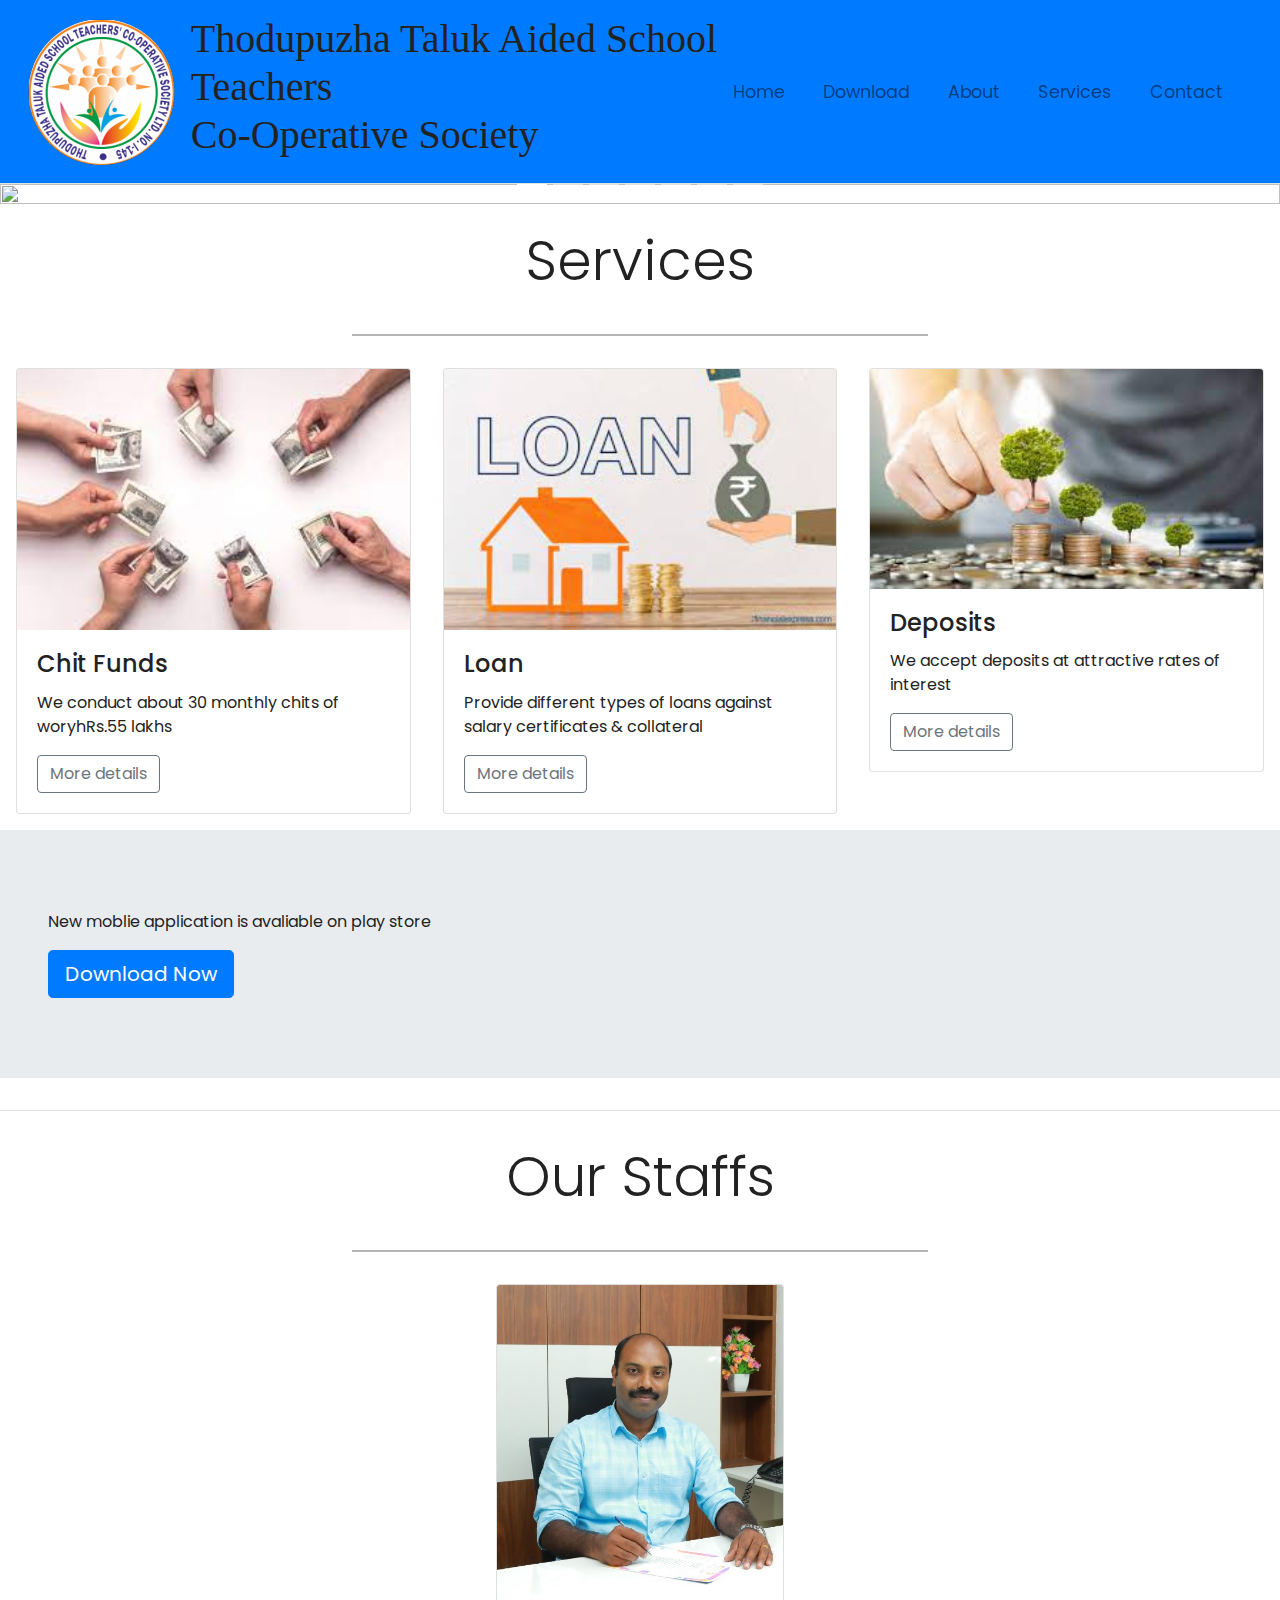
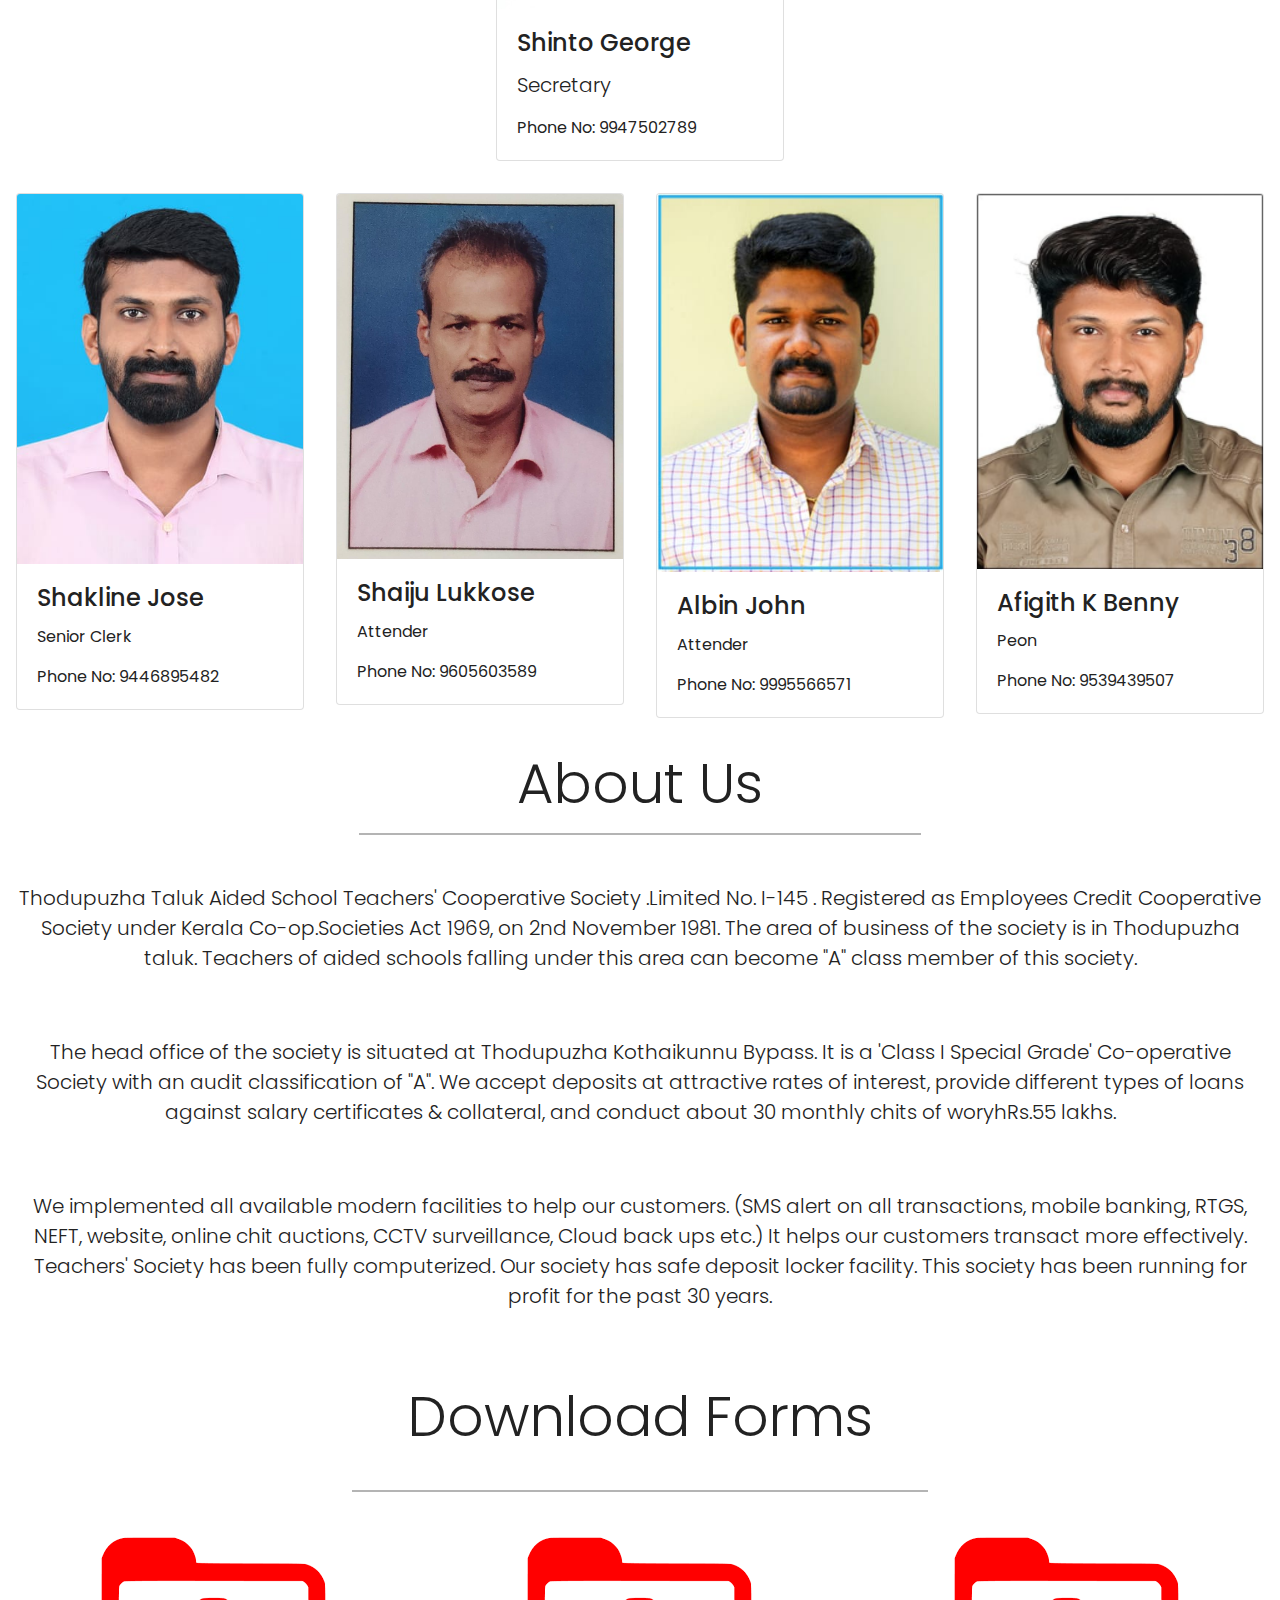
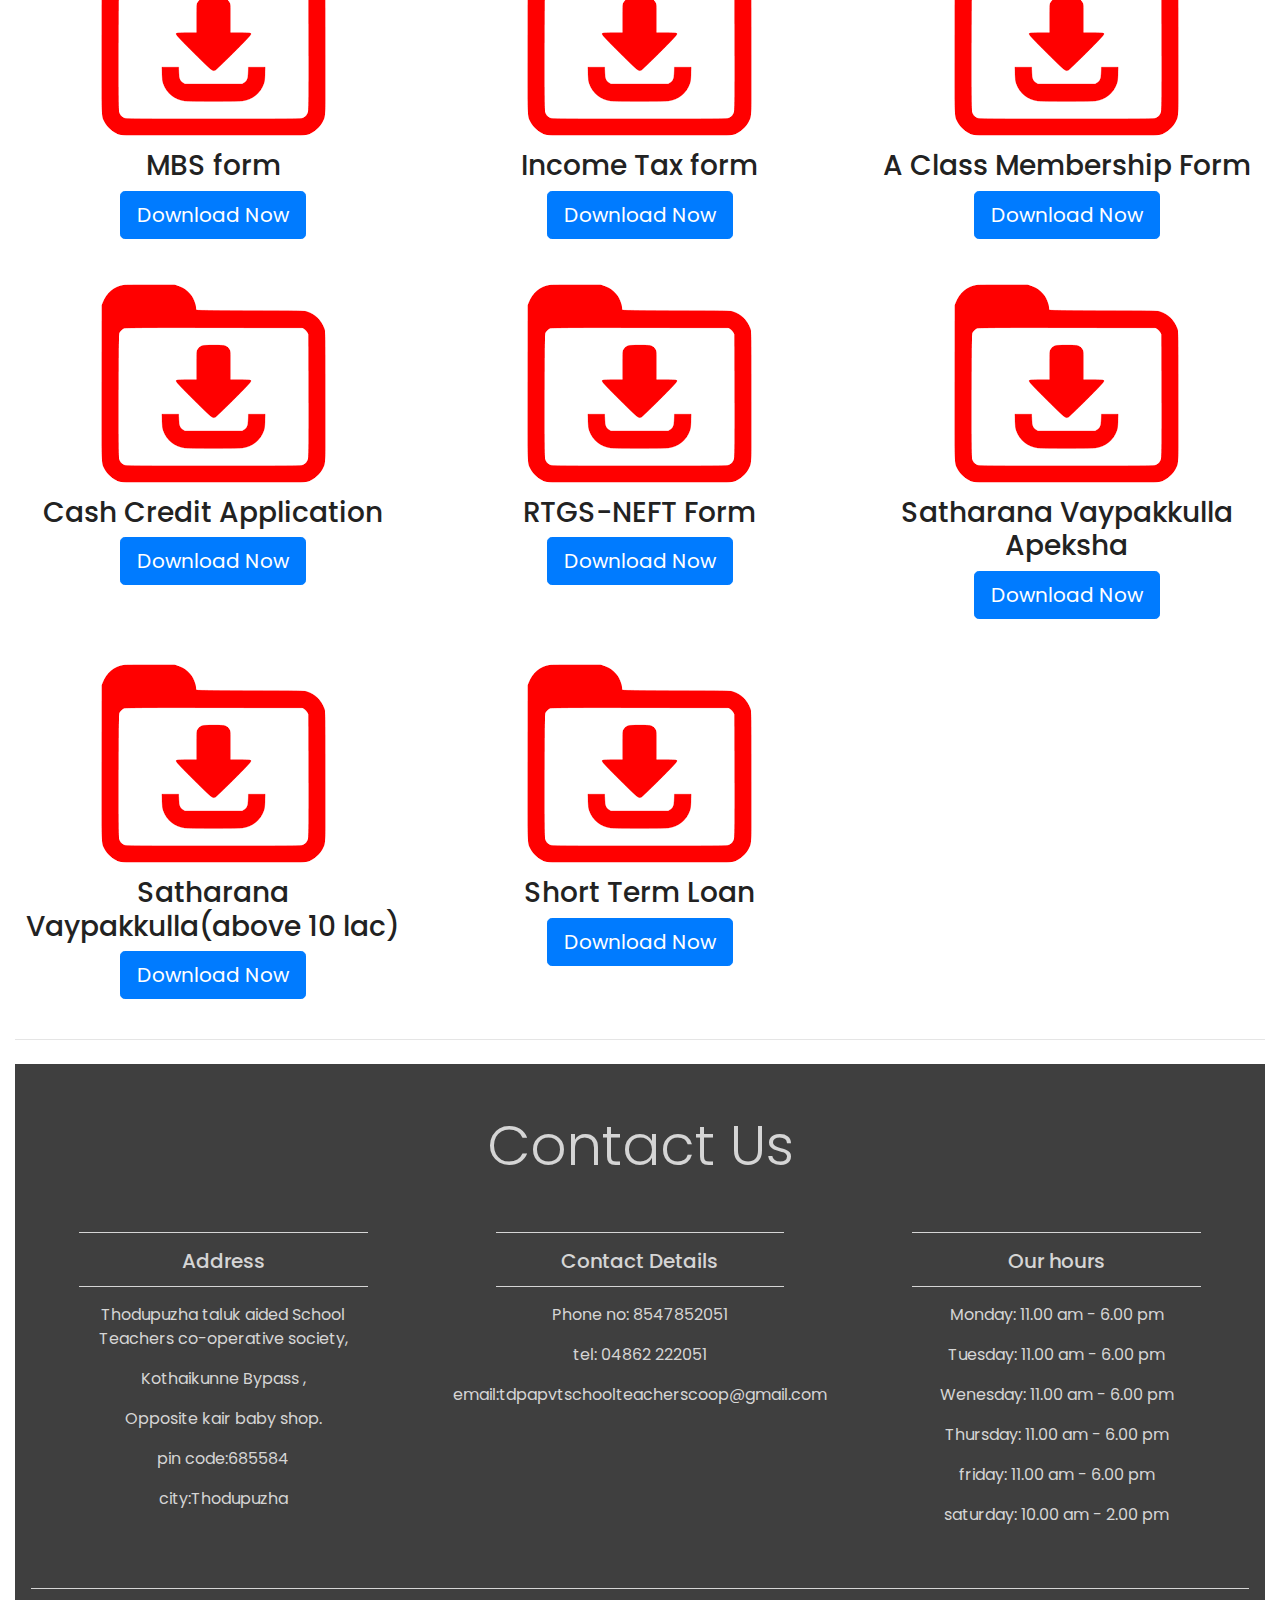
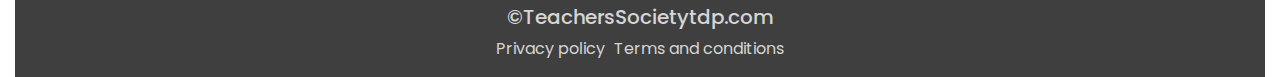
==== commit e88a8fe8: "Update index.html" ====
--- a/index.html
+++ b/index.html
@@ -1,3 +1,4 @@
+
 
 <!DOCTYPE html>
 <html lang="en">
@@ -239,7 +240,7 @@
            
                       <p class="lead">Thodupuzha Taluk Aided School Teachers' Cooperative Society .Limited No. I-145 . 
                         Registered as Employees Credit Cooperative Society under Kerala Co-op.Societies Act 1969, on 2nd November 1981. 
-                        The area of ​​business of the society is in Thodupuzha taluk.
+                        The area of business of the society is in Thodupuzha taluk.
                           Teachers of aided schools falling under this area can become "A" class member of this society. </p><br><br>
                          <p class="lead">The head office of the society is situated at Thodupuzha Kothaikunnu Bypass.                     
                         It is a 'Class I Special Grade' Co-operative Society with an audit classification of "A". 
@@ -273,22 +274,53 @@
 
 <div class="container-fluid padding">
     <div class="row text-center padding">
-        <div class="col-xs-12 col-sm-6 col-md-4">
-            <img src="image\pdficon.png">
-            <h3>Loan application</h3>
-            <a href="Forms\forms.pdf " download="true"><button type="button" class=" btn btn-primary btn-lg">Download Now</button></a>
-
-        </div>
-        <div class="col-xs-12 col-sm-6 col-md-4">
-            <img src="image\pdficon.png">
-            <h3>chit application</h3>
-            <a href="Forms\forms.pdf " download="true"><button type="button" class=" btn btn-primary btn-lg">Download Now</button></a>
-
-        </div>
-        <div class="col-xs-12 col-sm-6 col-md-4">
-            <img src="image\pdficon.png">
-            <h3>deposit application</h3>
-            <a href="Forms\forms.pdf " download="true"><button type="button" class=" btn btn-primary btn-lg">Download Now</button></a>
+       
+        <div class="col-xs-12 col-sm-6 col-md-4">
+            <img src="image\pdficon.png">
+            <h3>MBS form</h3>
+            <a href="Forms\form-1.pdf " download="true"><button type="button" class=" btn btn-primary btn-lg">Download Now</button></a>
+
+        </div>
+        <div class="col-xs-12 col-sm-6 col-md-4">
+            <img src="image\pdficon.png">
+            <h3>Income Tax form</h3>
+            <a href="Forms\form-2.pdf " download="true"><button type="button" class=" btn btn-primary btn-lg">Download Now</button></a>
+
+        </div>
+        
+        <div class="col-xs-12 col-sm-6 col-md-4">
+            <img src="image\pdficon.png">
+            <h3>A Class Membership Form</h3>
+            <a href="Forms\A Class Membership Form.pdf" download="true"><button type="button" class=" btn btn-primary btn-lg">Download Now</button></a>
+
+        </div>
+        <div class="col-xs-12 col-sm-6 col-md-4">
+            <img src="image\pdficon.png">
+            <h3>Cash Credit Application</h3>
+            <a href="Forms\Cash Credit Application.pdf " download="true"><button type="button" class=" btn btn-primary btn-lg">Download Now</button></a>
+        </div>
+        <div class="col-xs-12 col-sm-6 col-md-4">
+            <img src="image\pdficon.png">
+            <h3>RTGS-NEFT Form</h3>
+            <a href="Forms\RTGS-NEFT Form.pdf " download="true"><button type="button" class=" btn btn-primary btn-lg">Download Now</button></a>
+
+        </div>
+        <div class="col-xs-12 col-sm-6 col-md-4">
+            <img src="image\pdficon.png">
+            <h3>Satharana Vaypakkulla Apeksha</h3>
+            <a href="Forms\Satharana Vaypakkulla Apeksha-1.pdf" download="true"><button type="button" class=" btn btn-primary btn-lg">Download Now</button></a>
+
+        </div>
+        <div class="col-xs-12 col-sm-6 col-md-4">
+            <img src="image\pdficon.png">
+            <h3>Satharana Vaypakkulla(above 10 lac)</h3>
+            <a href="Forms\Satharana Vaypakkulla Apeksha-2.pdf" download="true"><button type="button" class=" btn btn-primary btn-lg">Download Now</button></a>
+
+        </div>
+        <div class="col-xs-12 col-sm-6 col-md-4">
+            <img src="image\pdficon.png">
+            <h3>Short Term Loan</h3>
+            <a href="Forms\Short Term Loan.pdf " download="true"><button type="button" class=" btn btn-primary btn-lg">Download Now</button></a>
 
         </div>
     </div>
@@ -316,10 +348,9 @@
                 Address
             </h5>
             <hr class="light">
-            <p>Thodupuzha taluk aided School </p>
-		<p>Teachers co-operative society,</p>
-            <p>Kothaikunne Bypass,</p>
-                <p>Opposite kair baby shop.</p>
+            <p>Thodupuzha taluk aided School <br>Teachers co-operative society,</p>
+            <p>Kothaikunne Bypass ,</p>
+                <p>  Opposite kair baby shop.</p>
                 <p></p>pin code:685584</p>
                 <p>city:Thodupuzha</p>
             
@@ -353,7 +384,7 @@
                 </div>
         <div class="col-md-12">
             <hr class="light-100">
-            <h5>&copy;aidedschoolteacherssocietythodupuzha.org</h5>
+            <h5>&copy;TeachersSocietytdp.com</h5>
             
             <a href="privacypolicy.html" >Privacy policy</a>
             <a href="termsnconditions.html" style="margin-left: 5px;">Terms and conditions</a>
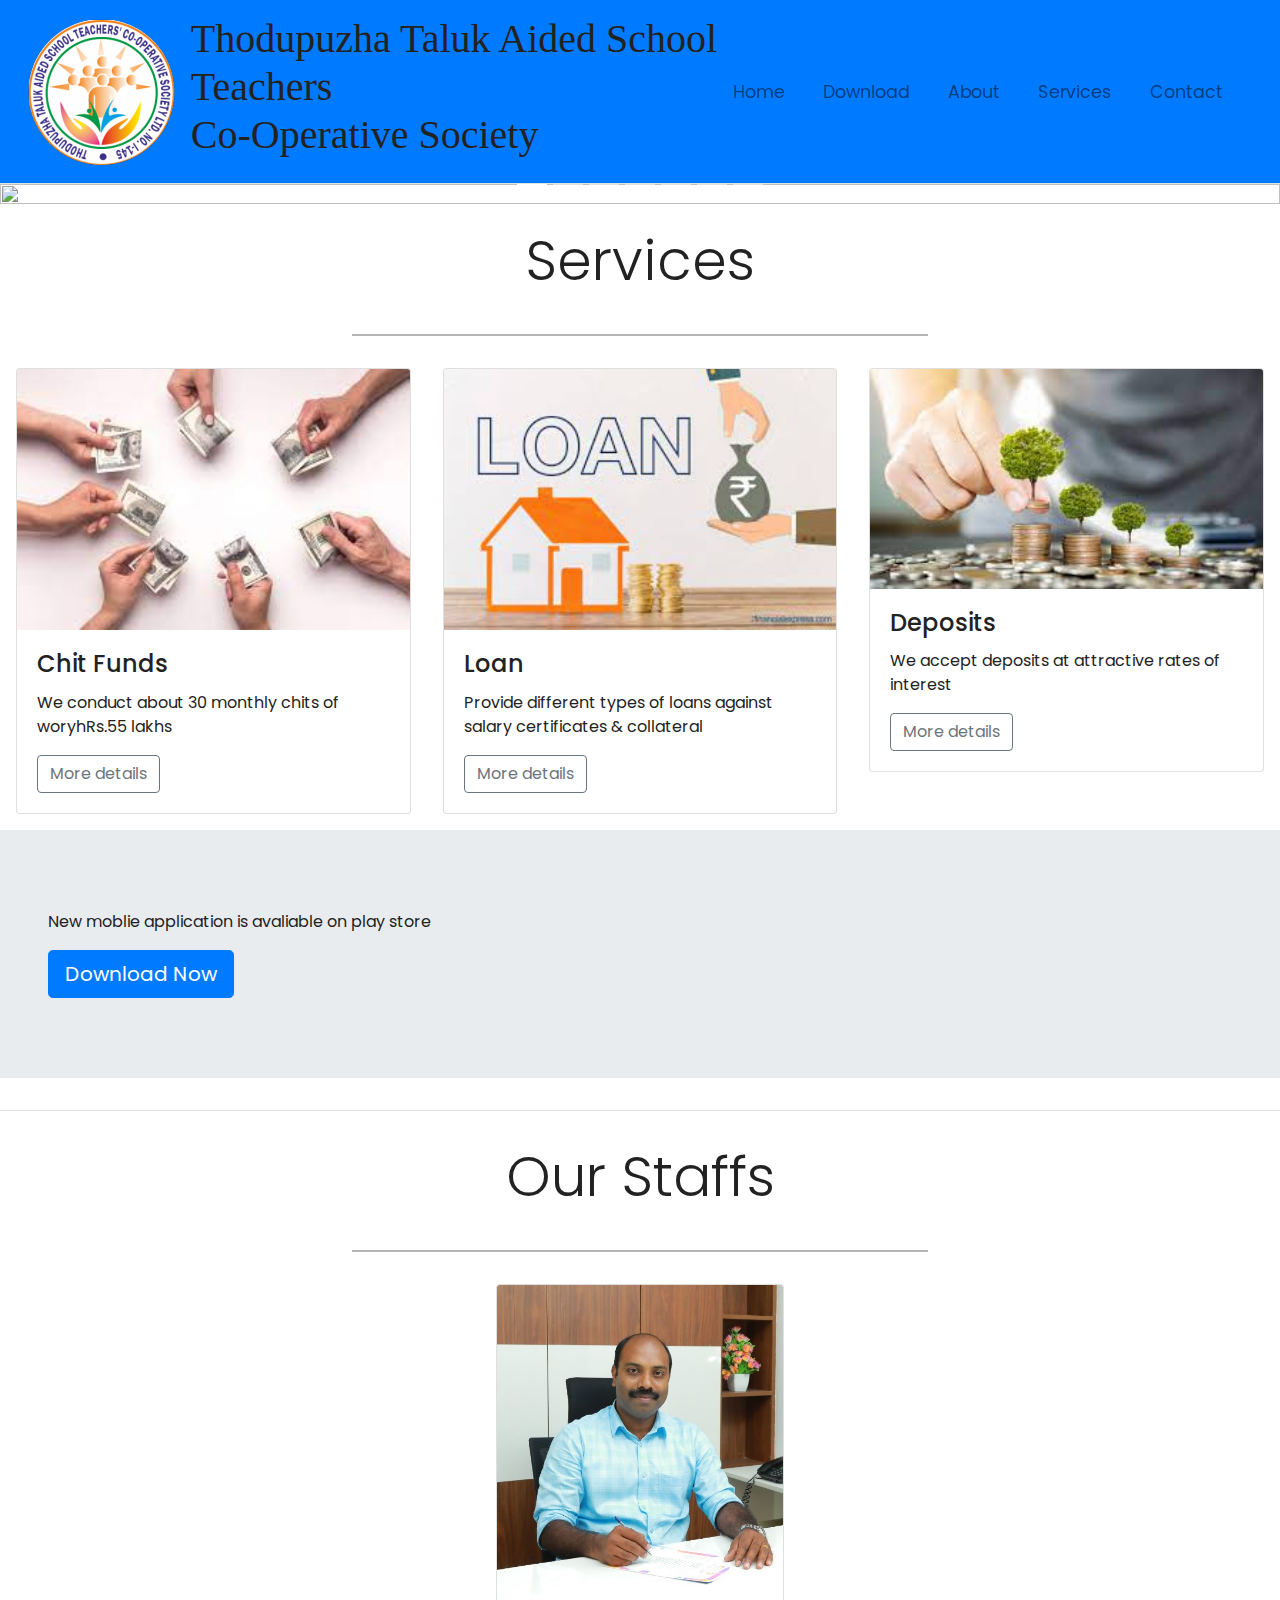
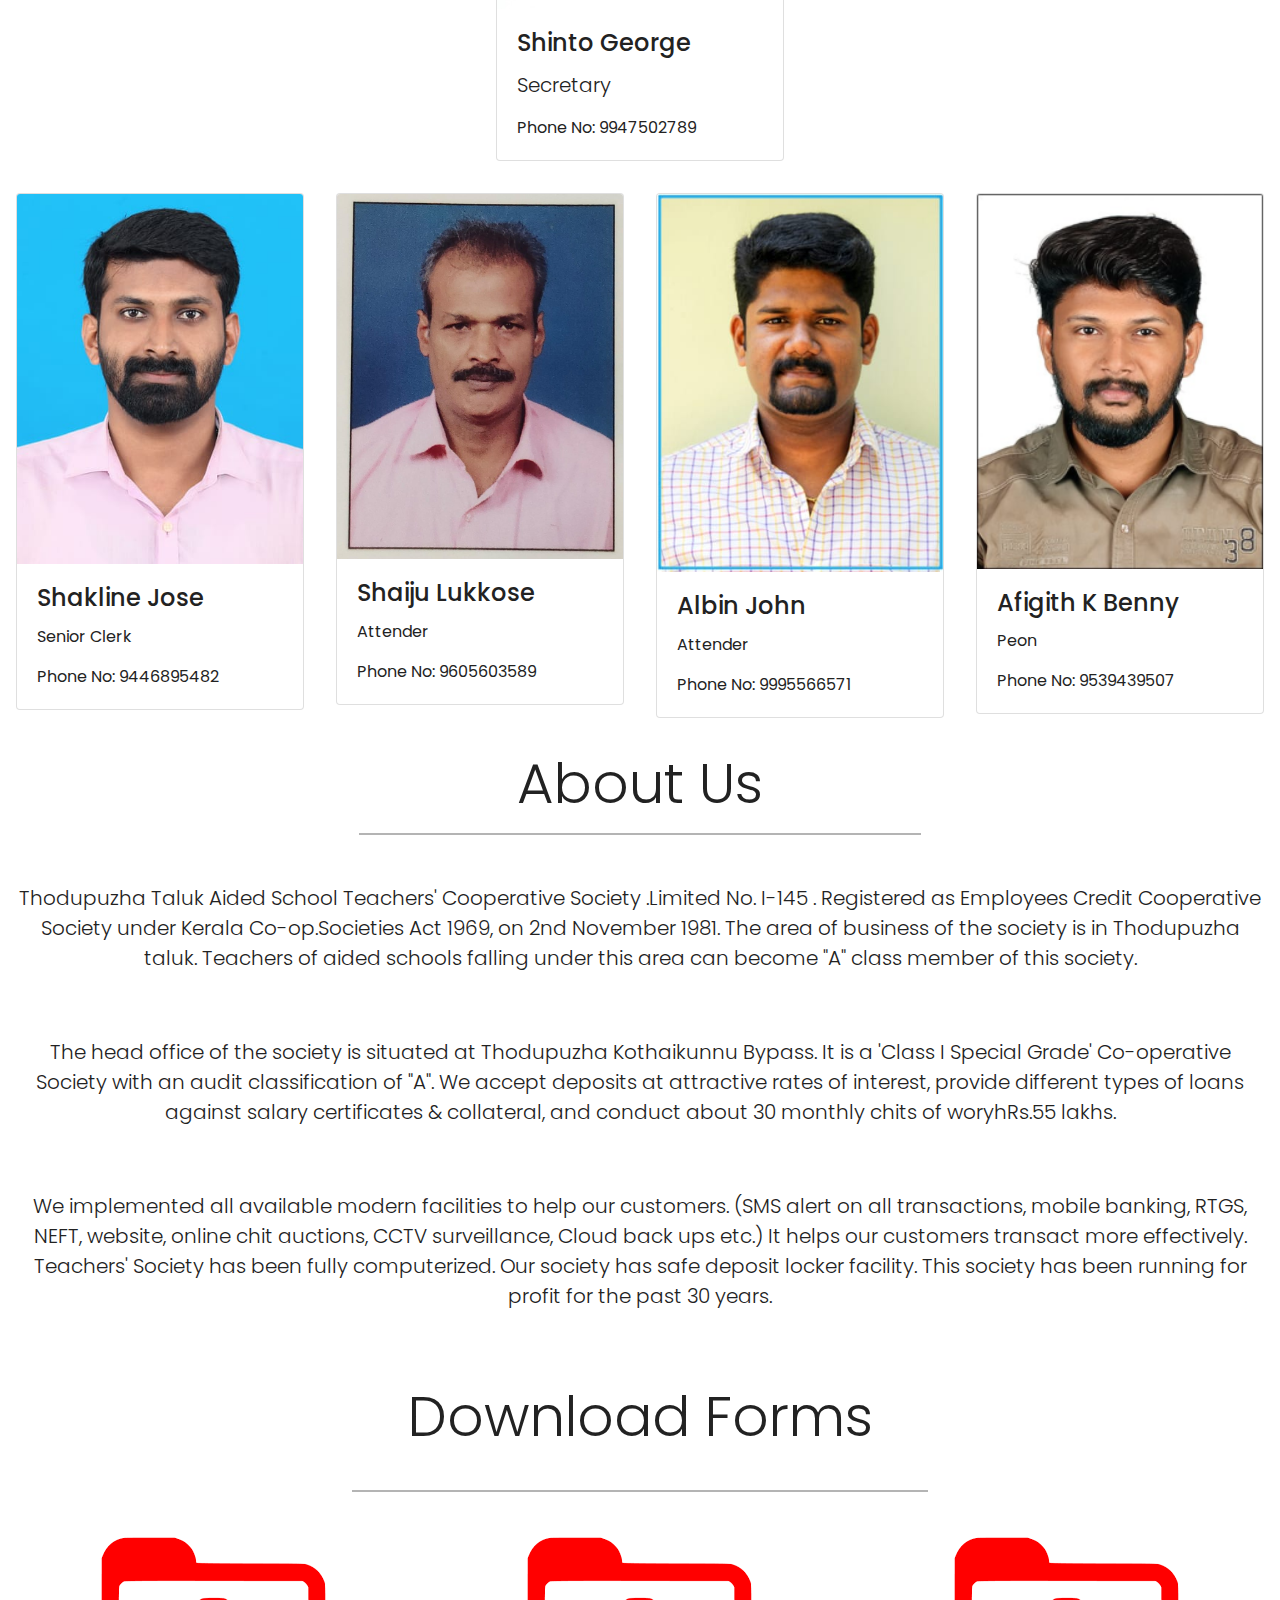
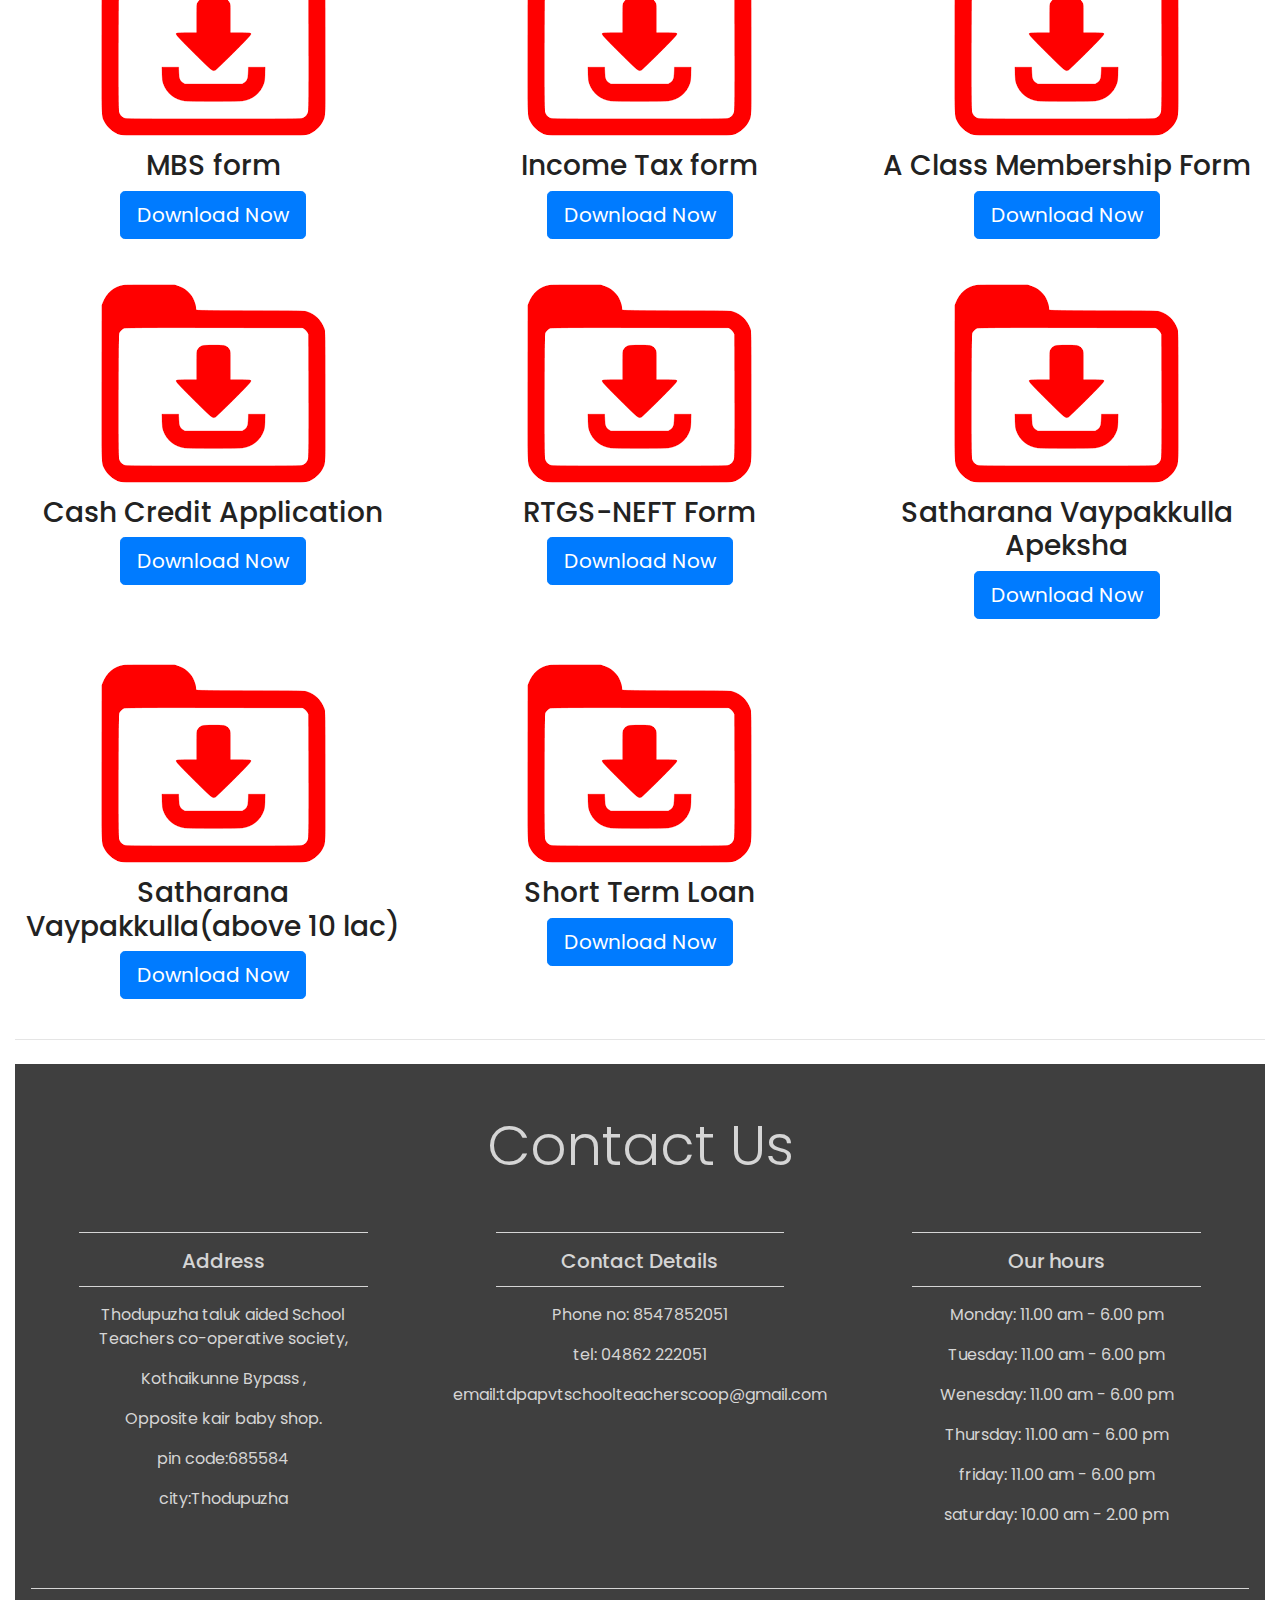
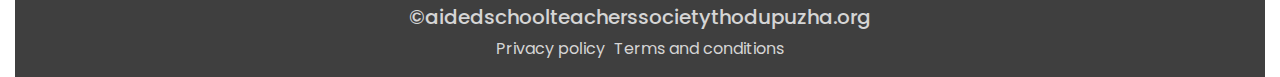
==== commit 558328ca: "Update index.html" ====
--- a/index.html
+++ b/index.html
@@ -5,7 +5,7 @@
 <head>
 	<meta charset="utf-8">
 	<meta name="viewport" content="width=device-width, initial-scale=1">
-	<title>Thodupuzha Taluk Aided School Teachers Co-Operative Society</title>
+	<title>Thodupuzha Taluk Aided School Teachers Co-Operative Society  Thodupuzha Aided School Teachers’ Co-operative Society ; teachers Aided School Teachers’ Co-operative Society</title>
     <link rel="icon" href="image\favicon.ico">
 	<link rel="stylesheet" href="https://maxcdn.bootstrapcdn.com/bootstrap/4.0.0/css/bootstrap.min.css">
 	<script src="https://ajax.googleapis.com/ajax/libs/jquery/3.3.1/jquery.min.js"></script>
@@ -384,7 +384,7 @@
                 </div>
         <div class="col-md-12">
             <hr class="light-100">
-            <h5>&copy;TeachersSocietytdp.com</h5>
+            <h5>&copy;aidedschoolteacherssocietythodupuzha.org</h5>
             
             <a href="privacypolicy.html" >Privacy policy</a>
             <a href="termsnconditions.html" style="margin-left: 5px;">Terms and conditions</a>
